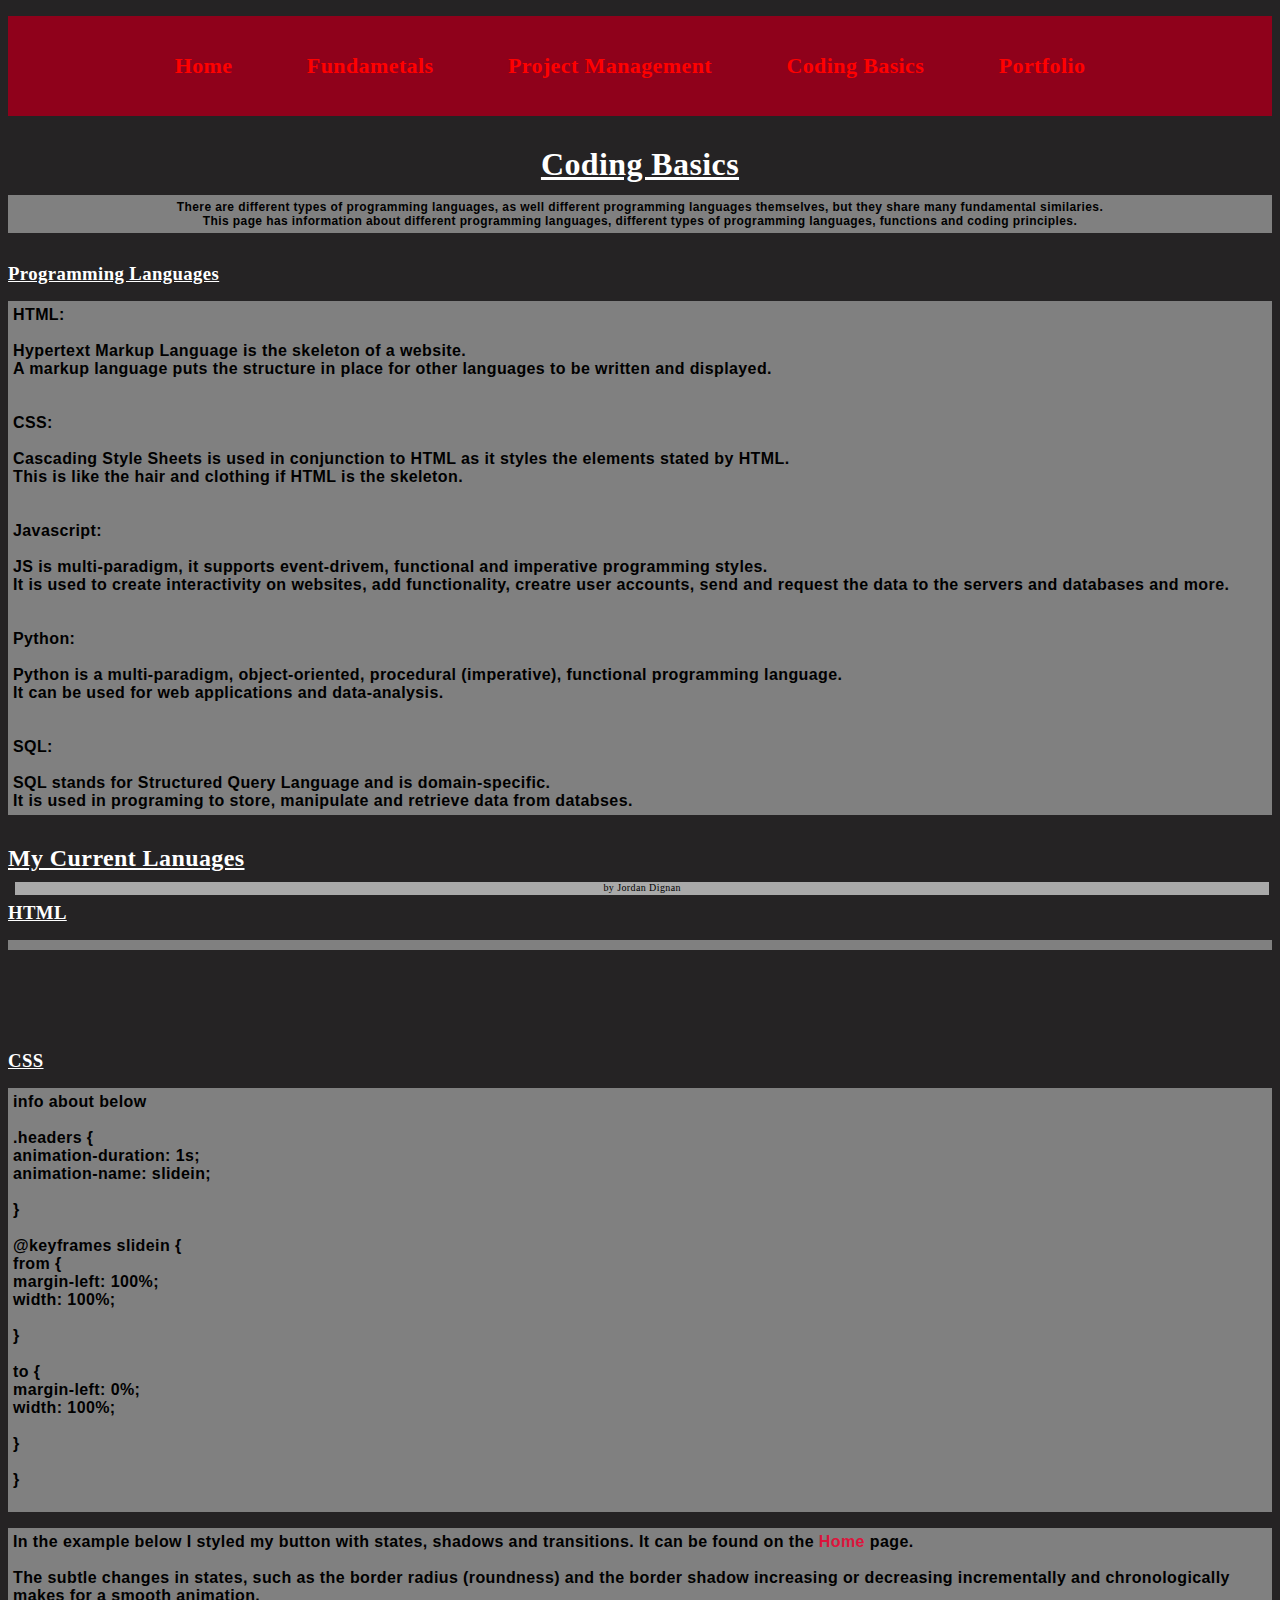
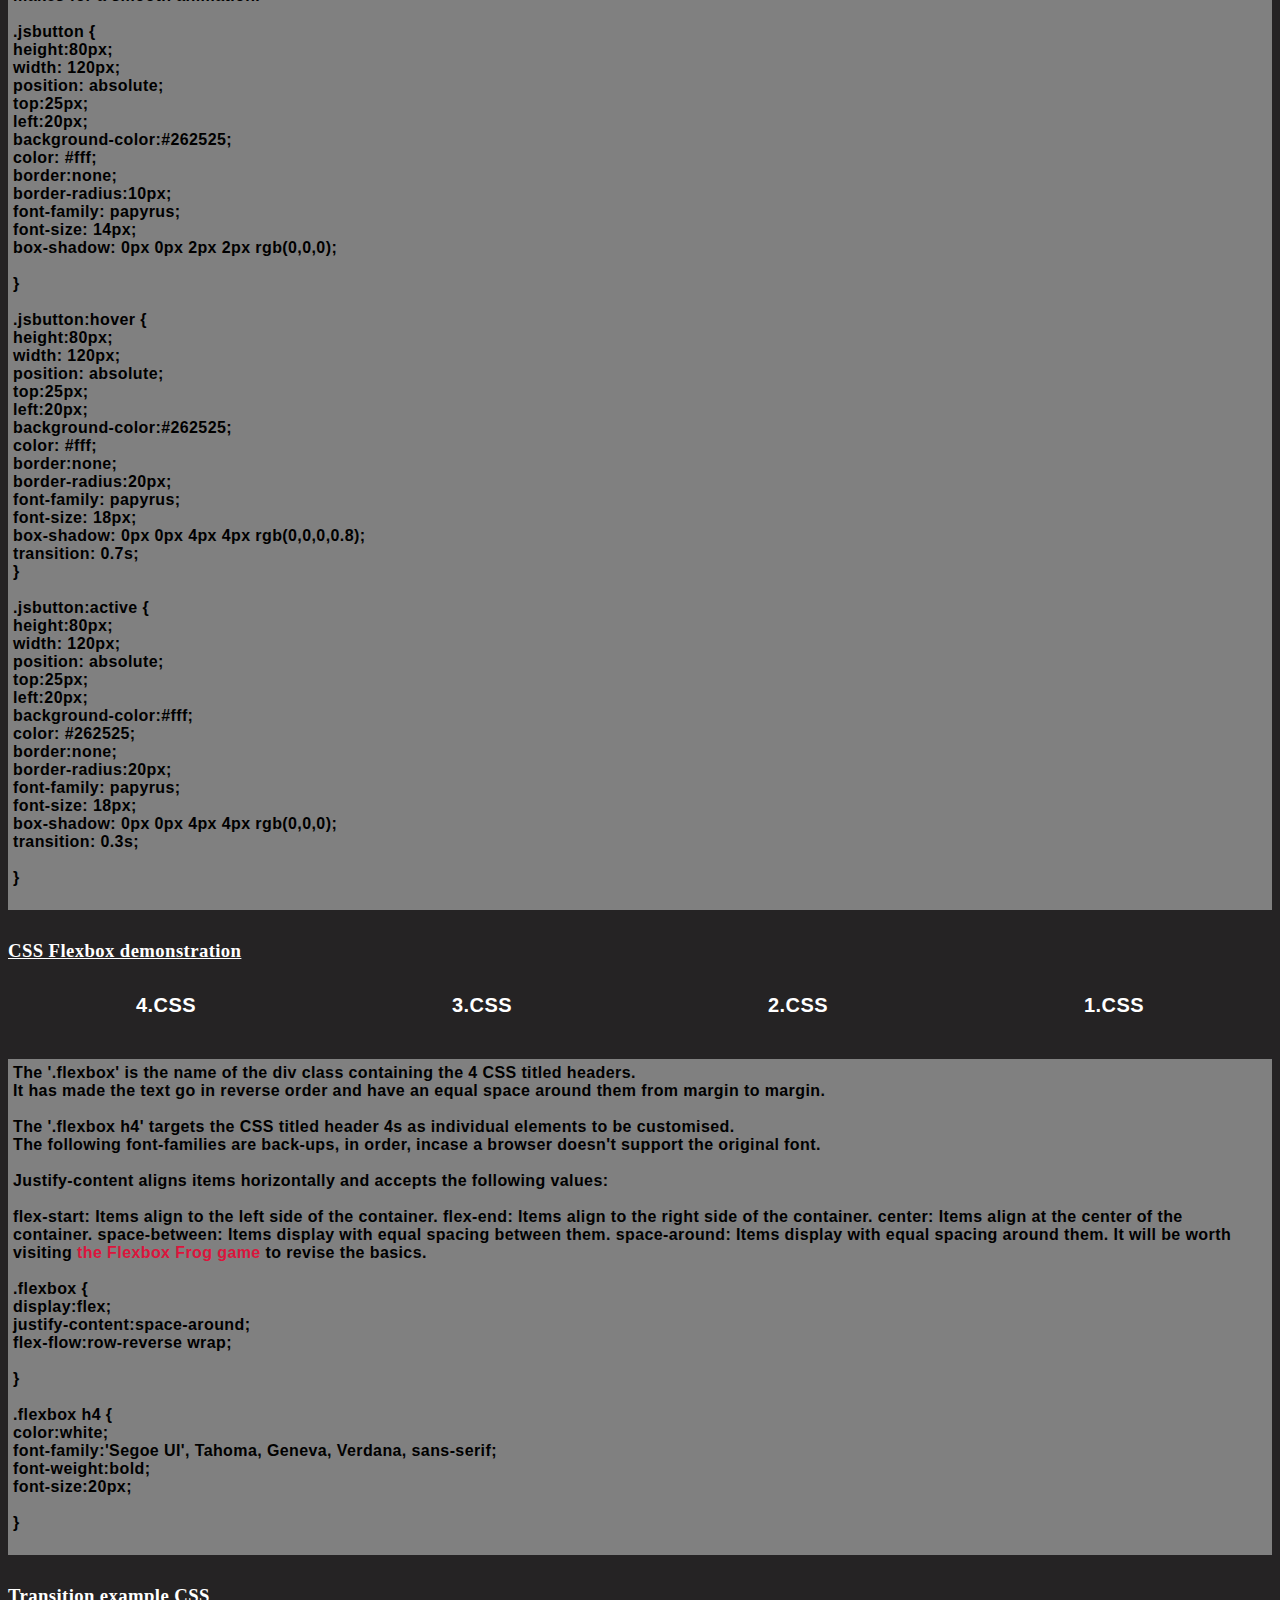
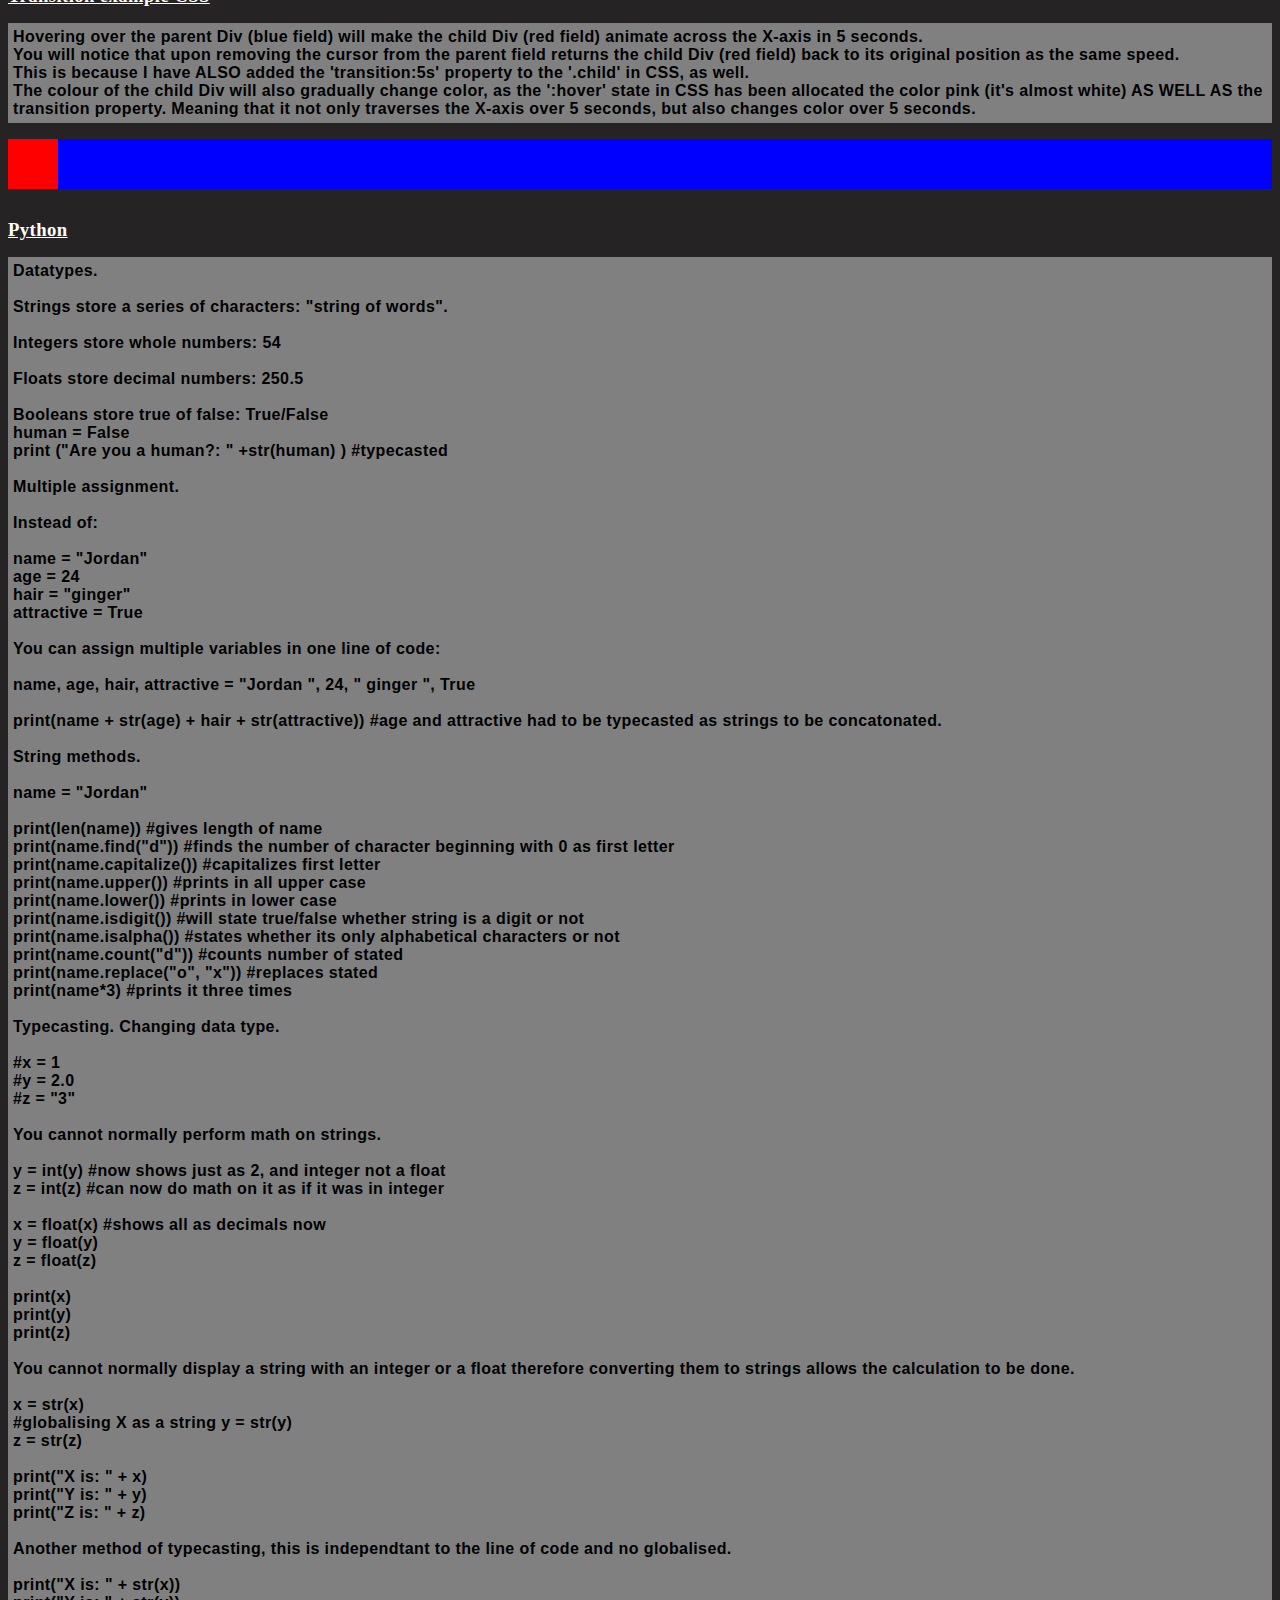
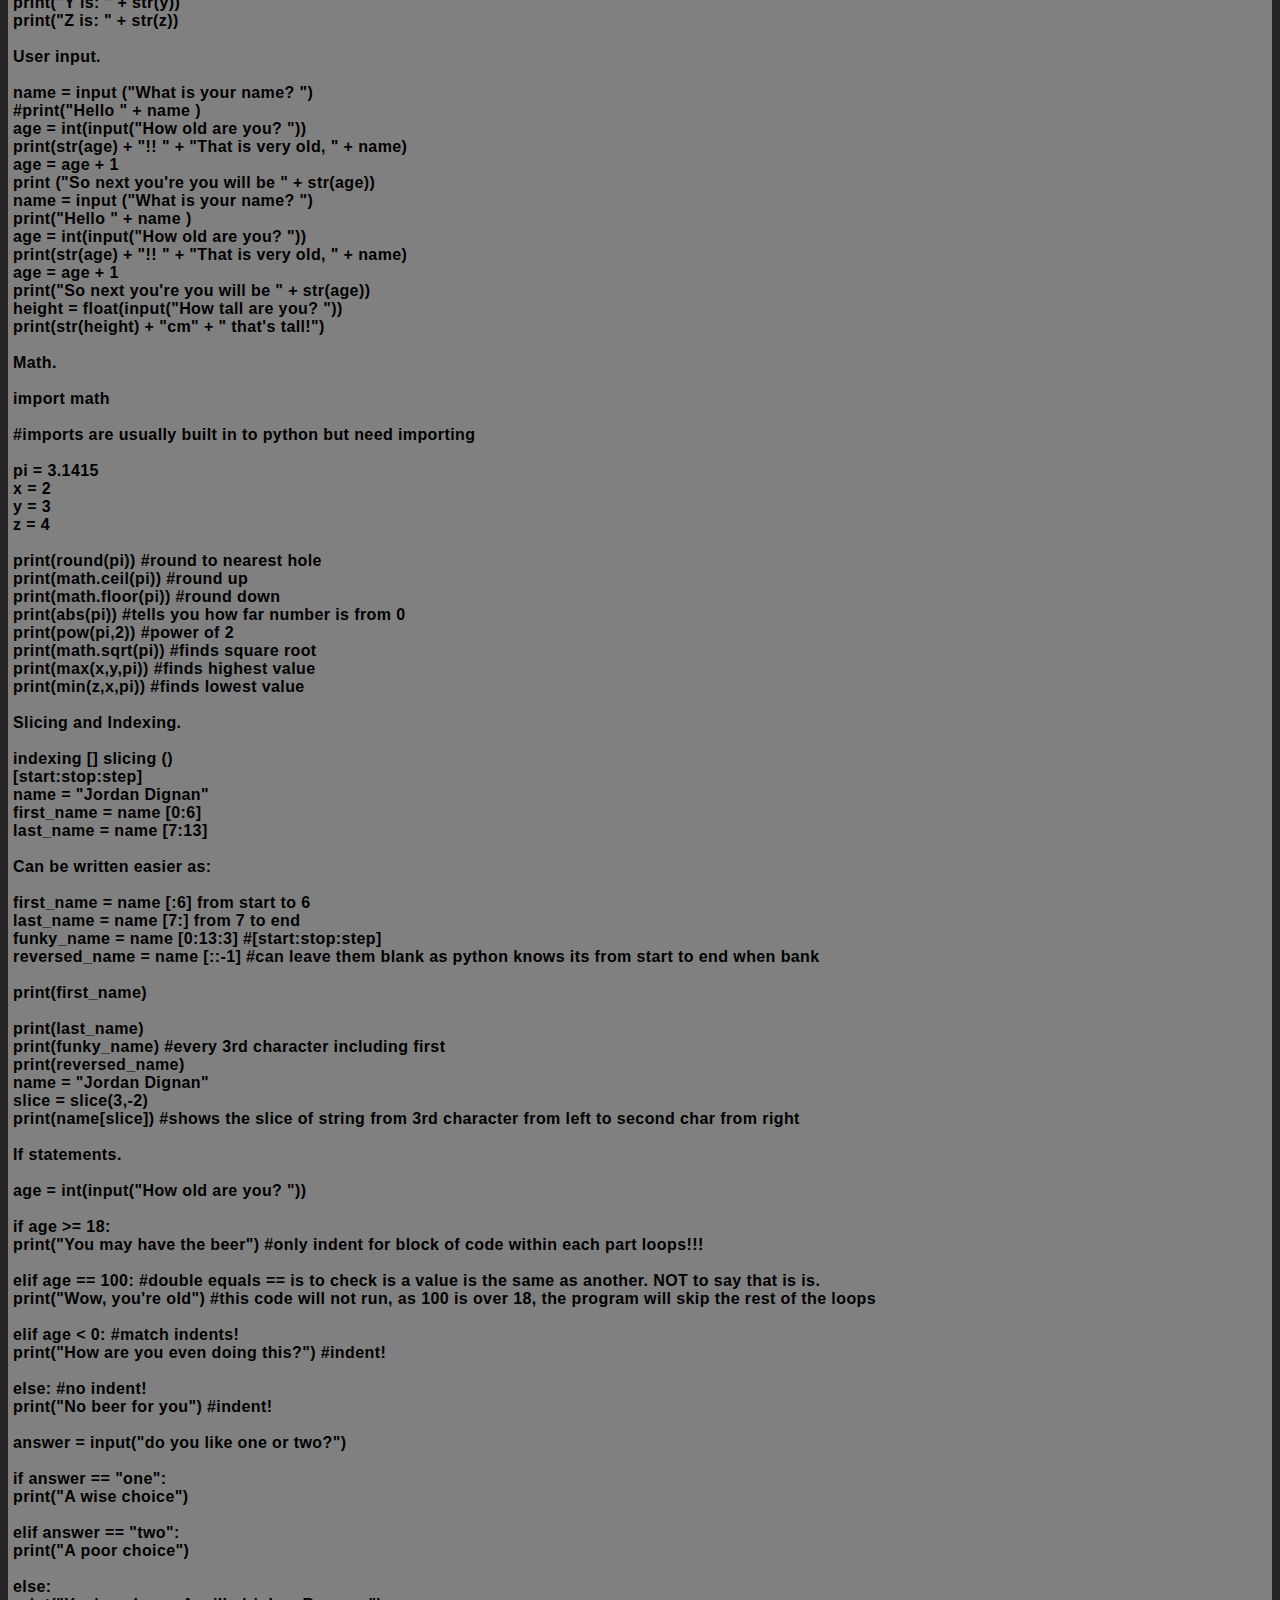
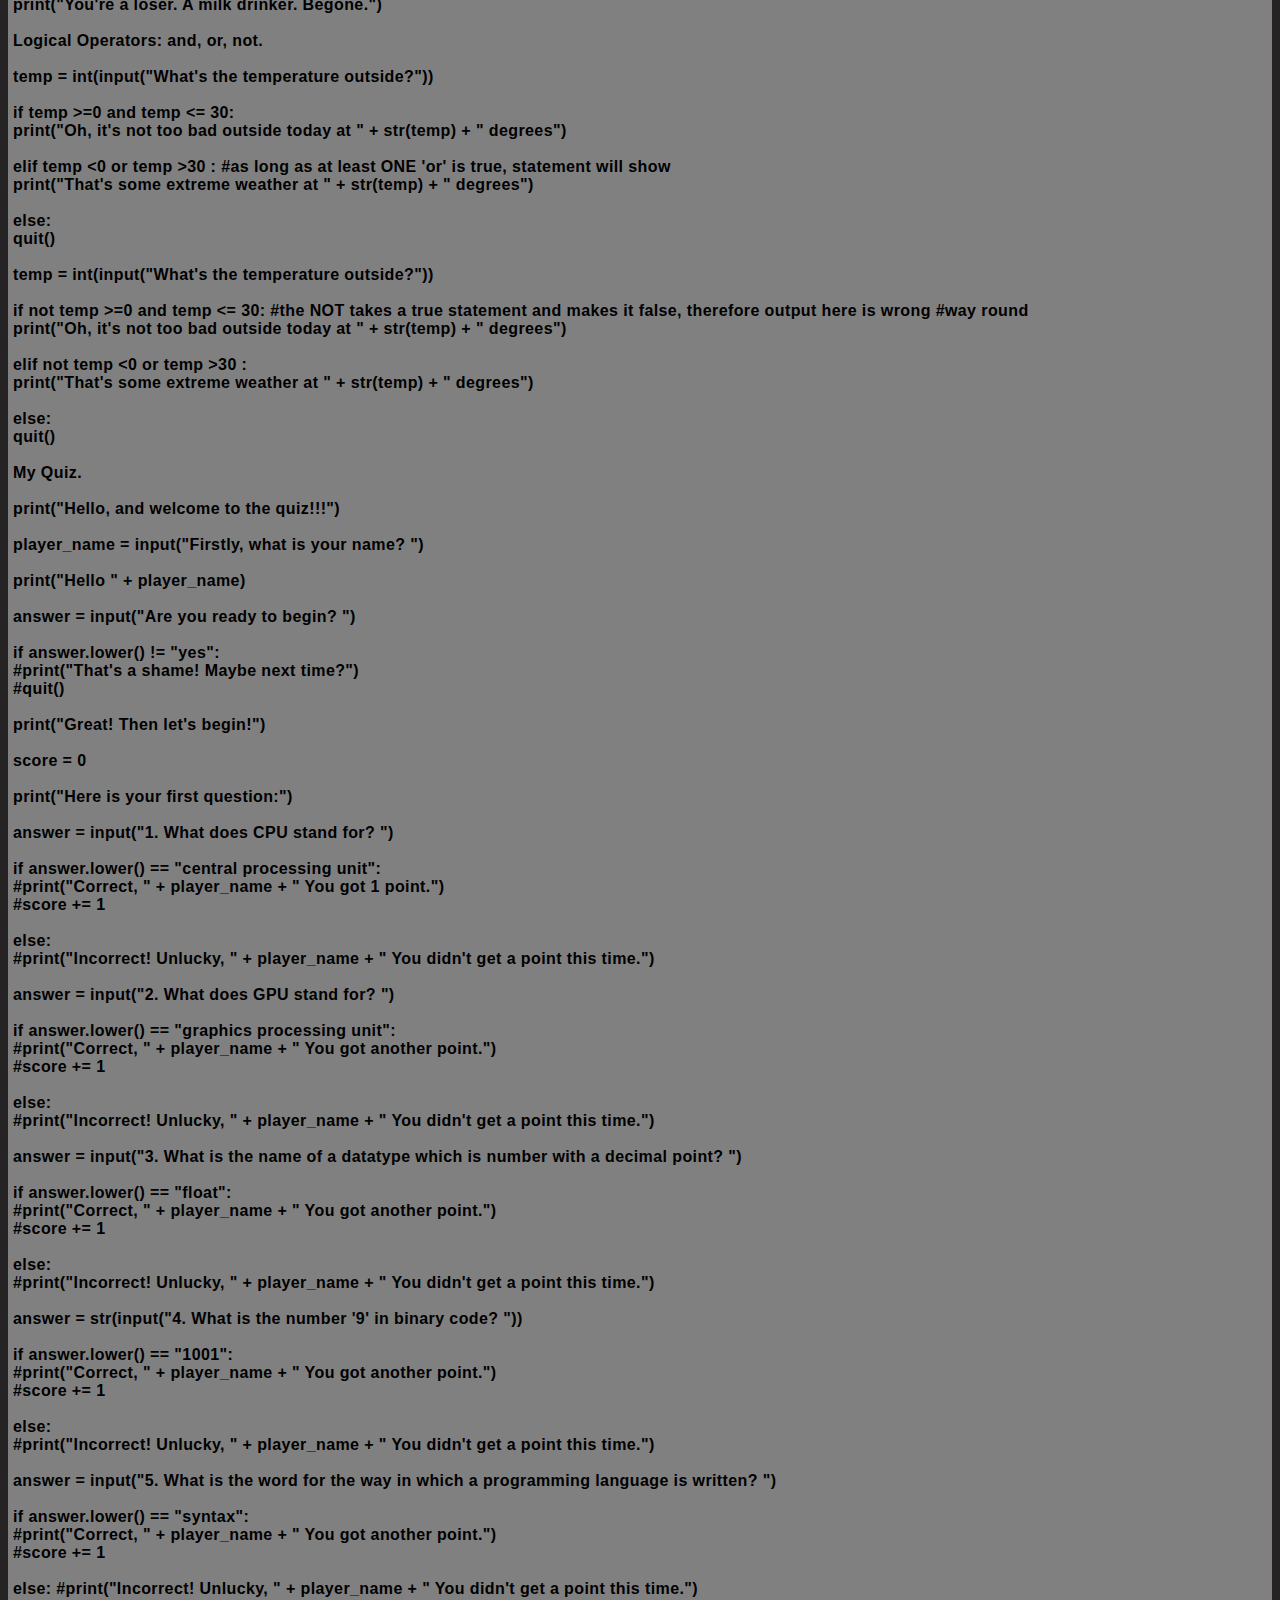
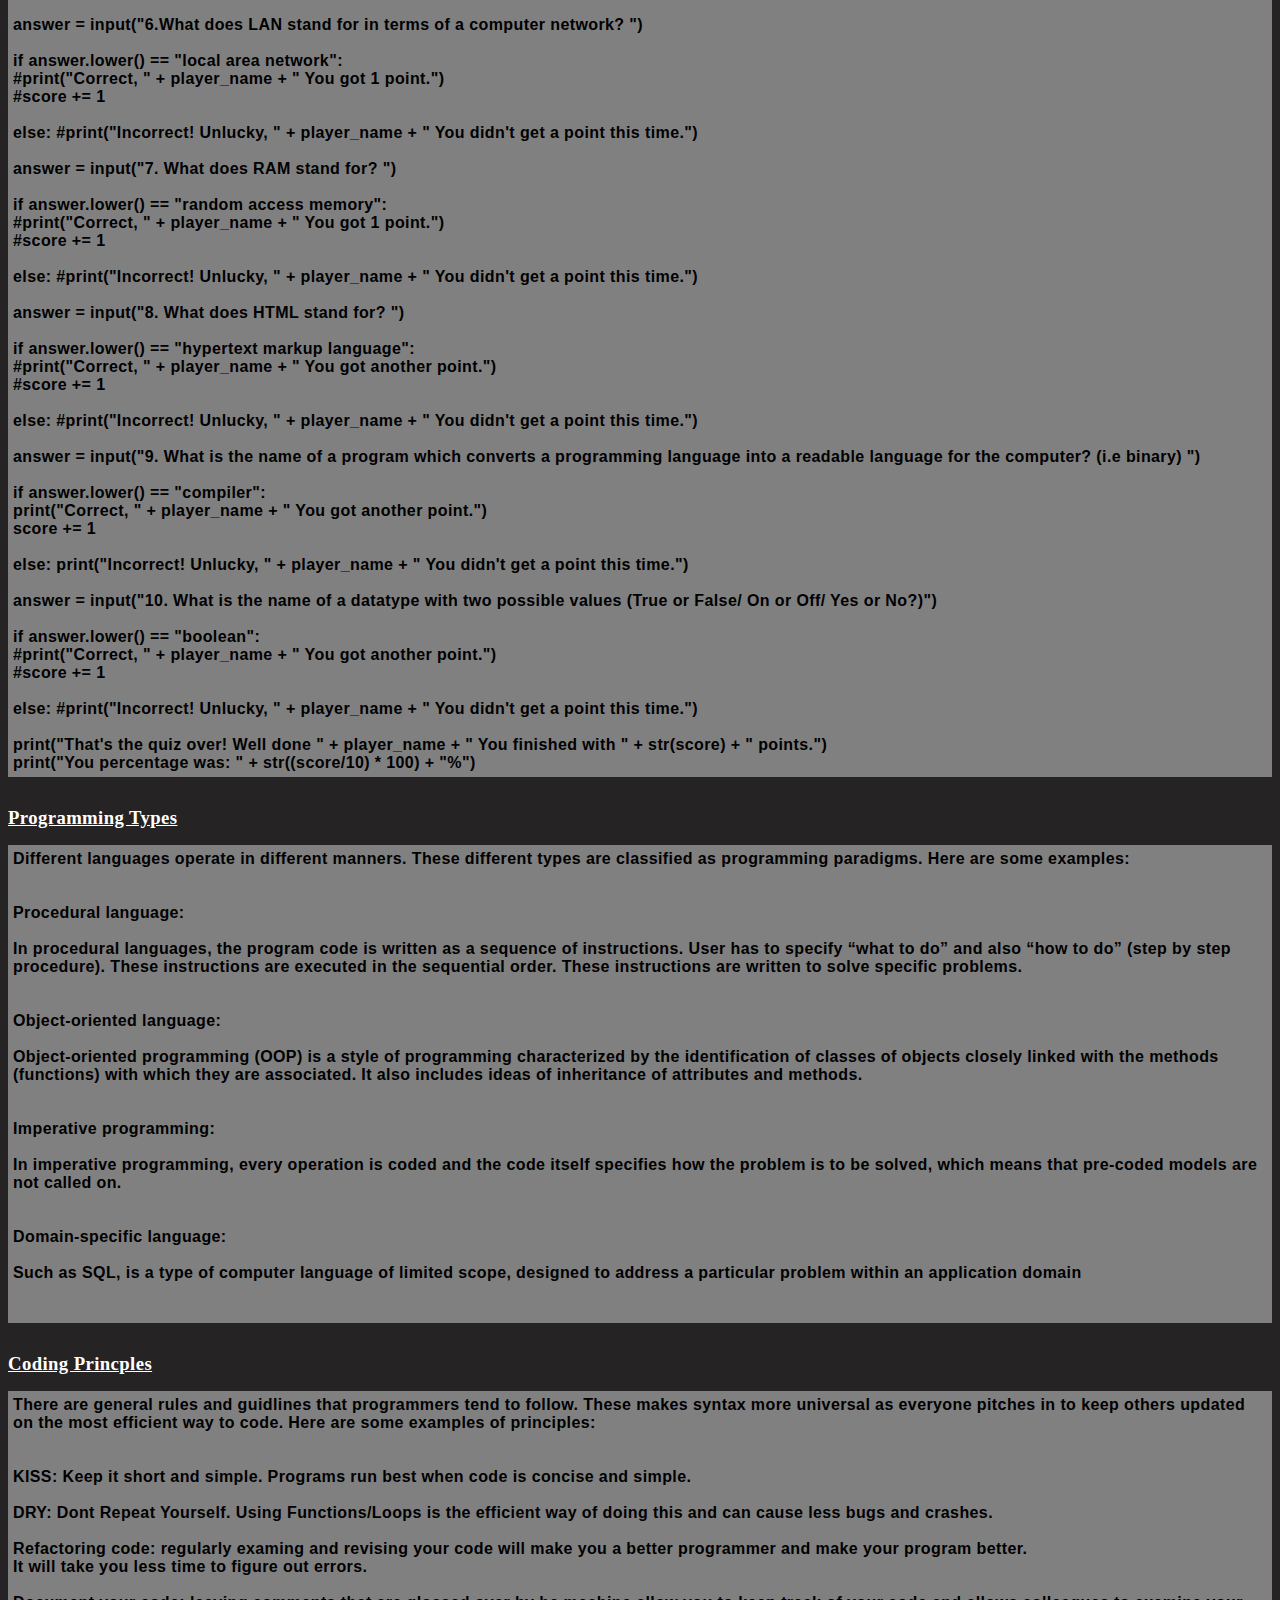
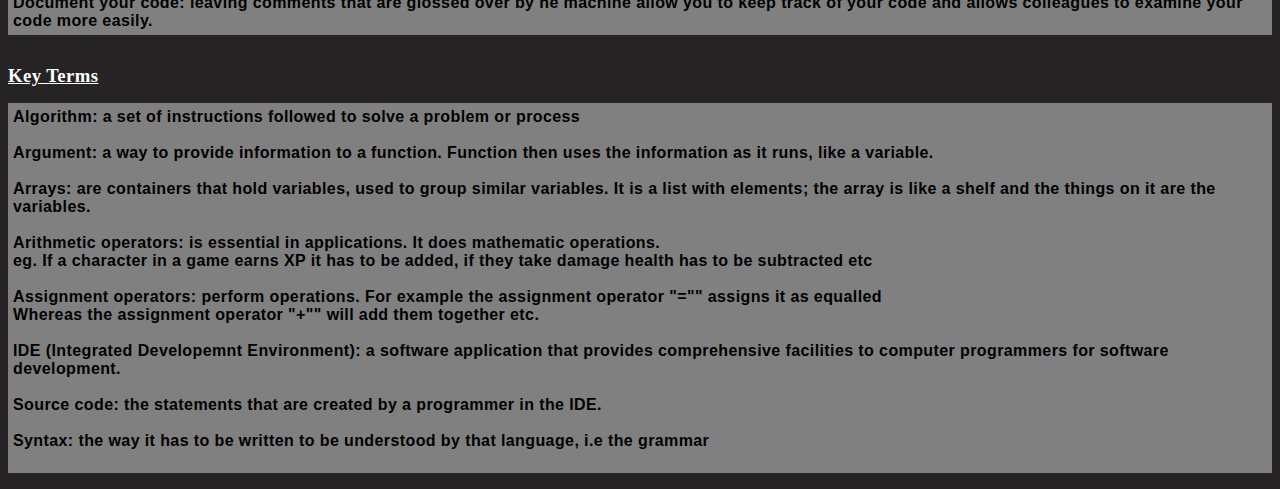
==== codingbasics.html @ 3061e55d "first commit as i only recently learned GitHub" ====
<!DOCTYPE html>

<html lang="en">


<head>
<meta charset="UTF-8">
<link rel="stylesheet" href="style.css">
<Title> Jordan's Page </Title>


</head>

<body>

<nav>   <!-- allows browser to identify that its a nav bar-->
    <ul class="navul">
        <li><a href="index.html">Home</a></li>
        <li><a href="fundamentals.html">Fundametals</a></li> <!-- binary, network tops. and machine parts etc-->
        <li><a href="projectmgmt.html">Project Management</a></li>  <!--Lifecycles, mehtodology, VSM etc-->
        <li><a href="codingbasics.html">Coding Basics</a></li> <!-- coding principles (WET, KISS), code types, data types etc-->
        <li><a href="portfolio.html">Portfolio</a></li> <!-- words and defs-->
    </ul>
</nav>


<h1 class="headers">Coding Basics</h1>

<p class="briefp"> 
    There are different types of programming languages, as well 
    different programming languages themselves, but they share many fundamental similaries. <br/>
    This page has information about different programming languages, different types of 
    programming languages, functions and coding principles.

</p>

<h3> Programming Languages </h3>

<p class="langp"> 
    
    HTML: <br/><br/>

    Hypertext Markup Language is the skeleton of a website. <br/>
    A markup language puts the structure in place for other languages to be written and displayed.

    <br/><br/><br/>

    CSS: <br/><br/>
    Cascading Style Sheets is used in conjunction to HTML as it styles the elements stated by HTML.<br/>
    This is like the hair and clothing if HTML is the skeleton.

    <br/><br/><br/>

    Javascript: <br/><br/>
    JS is multi-paradigm, it supports event-drivem, functional and imperative programming styles. <br/>
    It is used to create interactivity on websites, add functionality, creatre user accounts,
    send and request the data to the servers and databases and more.

    <br/><br/><br/>



    Python: <br/><br/>
    Python is a multi-paradigm, object-oriented, procedural (imperative), functional programming language.<br/>

    It can be used for web applications and data-analysis. 



<br/><br/><br/>

    SQL: <br/><br/>

    SQL stands for Structured Query Language and is domain-specific. <br/>
    It is used in programing to store, manipulate and retrieve data from databses.


</p>

<h2>My Current Lanuages </h2>

<h3>HTML</h3>

<p class="mylanguagesp">


</p>

<br/><br/><br/>

<h3>CSS</h3>

<p class="mylanguagesp"> 


    info about below 
    <br/><br/>

    .headers { <br/>
        animation-duration: 1s; <br/>
          animation-name: slidein; <br/><br/>
        
    
    }<br/><br/>
    
    @keyframes slidein { <br/>
      from { <br/>
        margin-left: 100%; <br/>
        width: 100%; <br/><br/>
      } <br/><br/>
    
      to { <br/>
        margin-left: 0%; <br/>
        width: 100%; <br/><br/>
      
      }<br/><br/>
    
    }<br/><br/> </p>

    <p class="mylanguagesp">
    
    In the example below I styled my button with states, shadows and transitions. It can be found on the 
     <a class="froglink" href="index.html">Home</a> page.    <br/><br/>
     The subtle changes in states, such as the border radius (roundness) and 
     the border shadow increasing or decreasing incrementally and chronologically makes for a smooth animation. 
    <br/><br/>



    .jsbutton {  <br/>
        height:80px;<br/>
        width: 120px;<br/>
        position: absolute;<br/>
        top:25px;<br/>
        left:20px;<br/>
        background-color:#262525;<br/>
        color: #fff;<br/>
        border:none;<br/>
        border-radius:10px;<br/>
        font-family: papyrus;<br/>
        font-size: 14px;<br/>
        box-shadow: 0px 0px 2px 2px rgb(0,0,0);<br/><br/>
    
    
    
    }<br/><br/>
    
    .jsbutton:hover {<br/>
        height:80px;<br/>
        width: 120px;<br/>
        position: absolute;<br/>
        top:25px;<br/>
        left:20px;<br/>
        background-color:#262525;<br/>
        color: #fff;<br/>
        border:none;<br/>
        border-radius:20px;<br/>
        font-family: papyrus;<br/>
        font-size: 18px;<br/>
        box-shadow: 0px 0px 4px 4px rgb(0,0,0,0.8);<br/>
        transition: 0.7s;<br/>
    
    
    
    }<br/><br/>
    
    .jsbutton:active {<br/>
        height:80px;<br/>
        width: 120px;<br/>
        position: absolute;<br/>
        top:25px;<br/>
        left:20px;<br/>
        background-color:#fff;<br/>
        color: #262525;<br/>
        border:none;<br/>
        border-radius:20px;<br/>
        font-family: papyrus;<br/>
        font-size: 18px;<br/>
        box-shadow: 0px 0px 4px 4px rgb(0,0,0);<br/>
        transition: 0.3s;<br/><br/>
    
    
    
    }<br/><br/>
    
    

</p>

<h3> CSS Flexbox demonstration</h3>

<div class="flexbox">

      <h4> 1.CSS </h4>  
      <h4> 2.CSS </h4> 
      <h4> 3.CSS </h4> 
      <h4> 4.CSS </h4> 
      

</div>

<p class="mylanguagesp">


    The '.flexbox' is the name of the div class containing the 4 CSS titled headers. <br/>
    It has made the text go in reverse order and have an equal space around them from margin to margin.  <br/><br/>

    The '.flexbox h4' targets the CSS titled header 4s as individual elements to be customised. <br/>
    The following font-families are back-ups, in order, incase a browser doesn't support the original font.

    <br/><br/>

    Justify-content aligns items horizontally and accepts the following values:<br/><br/>
    flex-start: Items align to the left side of the container. 
    flex-end: Items align to the right side of the container. 
    center: Items align at the center of the container. 
    space-between: Items display with equal spacing between them. 
    space-around: Items display with equal spacing around them.



    It will be worth visiting <a class="froglink" href=""https://flexboxfroggy.com/> the Flexbox Frog game </a>to revise the basics.<br/><br/>
    
    .flexbox { <br/>
        display:flex; <br/>
        justify-content:space-around; <br/>
        flex-flow:row-reverse wrap; <br/><br/>
        
        
    
    
    
    
    }<br/><br/>
    
    .flexbox h4 {<br/>
        color:white;<br/>
        font-family:'Segoe UI', Tahoma, Geneva, Verdana, sans-serif;<br/>
        font-weight:bold;<br/>
        font-size:20px;<br/><br/>
    
    
    
    
    }<br/><br/>


   

</p>

<h3> Transition example CSS </h3>

<p class="mylanguagesp"> 

    Hovering over the parent Div (blue field) will make the child Div (red field) 
    animate across the X-axis in 5 seconds. <br/>

    You will notice that upon removing the cursor from the parent field returns the 
    child Div (red field) back to its original position as the same speed. <br/>

    This is because I have ALSO added the 'transition:5s' property to the '.child' in CSS, as well. <br/>

    The colour of the child Div will also gradually change color, as the ':hover' state in CSS 
    has been allocated the color pink (it's almost white) AS WELL AS the transition property. Meaning that 
    it not only traverses the X-axis over 5 seconds, but also changes color over 5 seconds.
    </p>


<div class="parent">

    <div class="child"> </div>


</div>




<h3>Python</h3>

<p class="mylanguagesp">

    



Datatypes. <br/><br/>

Strings store a series of characters: "string of words". <br/><br/>

Integers store whole numbers: 54 <br/><br/>

Floats store decimal numbers: 250.5 <br/><br/>

Booleans store true of false: True/False <br/>
human = False <br/>
print ("Are you a human?: " +str(human) ) #typecasted <br/><br/>

Multiple assignment.  <br/><br/>

Instead of: <br/><br/>

name = "Jordan" <br/>
age = 24 <br/>
hair = "ginger" <br/>
attractive = True <br/><br/>

You can assign multiple variables in one line of code: <br/><br/>

name, age, hair, attractive = "Jordan ", 24, " ginger ", True <br/><br/>

print(name + str(age) + hair + str(attractive))  #age and attractive had to be typecasted as strings to be concatonated. <br/><br/>

String methods. <br/><br/>

name = "Jordan" <br/><br/>

print(len(name)) #gives length of name <br/>
print(name.find("d")) #finds the number of character beginning with 0 as first letter <br/>
print(name.capitalize()) #capitalizes first letter <br/>
print(name.upper()) #prints in all upper case <br/>
print(name.lower()) #prints in lower case <br/>
print(name.isdigit()) #will state true/false whether string is a digit or not <br/>
print(name.isalpha()) #states whether its only alphabetical characters or not <br/>
print(name.count("d")) #counts number of stated <br/>
print(name.replace("o", "x")) #replaces stated <br/>
print(name*3) #prints it three times <br/><br/>

Typecasting. Changing data type.  <br/><br/>

#x = 1 <br/>
#y = 2.0 <br/>
#z = "3" <br/><br/>

You cannot normally perform math on strings. <br/><br/>

y = int(y) #now shows just as 2, and integer not a float  <br/>
z = int(z) #can now do math on it as if it was in integer <br/><br/>
 
x = float(x) #shows all as decimals now <br/>
y = float(y)<br/>
z = float(z) <br/><br/>

print(x) <br/>
print(y) <br/>
print(z) <br/><br/>
 
You cannot normally display a string with an integer or a float
therefore converting them to strings allows the calculation to be done.  <br/><br/>

x = str(x) <br/>    #globalising X as a string
y = str(y)<br/>
z = str(z) <br/><br/>

print("X is: " + x) <br/>
print("Y is: " + y) <br/>
print("Z is: " + z) <br/><br/>

Another method of typecasting, this is independtant to the line of code and no globalised. <br/><br/>

print("X is: " + str(x)) <br/>
print("Y is: " + str(y)) <br/>
print("Z is: " + str(z)) <br/><br/>

User input. <br/><br/>

name = input ("What is your name? ") <br/>
#print("Hello " + name ) <br/>

age = int(input("How old are you? ")) <br/>

print(str(age) + "!!  " + "That is very old,  " + name) <br/>

age = age + 1 <br/>

print ("So next you're you will be " + str(age)) <br/>


name = input ("What is your name? ") <br/>
print("Hello " + name ) <br/>

age = int(input("How old are you? ")) <br/>

print(str(age) + "!!  " + "That is very old,  " + name) <br/>

age = age + 1 <br/>

print("So next you're you will be " + str(age)) <br/>

height = float(input("How tall are you? ")) <br/>

print(str(height) + "cm" + " that's tall!") <br/><br/>


Math. <br/><br/>

import math <br/><br/> #imports are usually built in to python but need importing  <br/><br/>

pi = 3.1415 <br/>
x = 2<br/>
y = 3<br/>
z = 4<br/><br/>



print(round(pi)) #round to nearest hole <br/>
print(math.ceil(pi)) #round up <br/>
print(math.floor(pi)) #round down <br/>
print(abs(pi)) #tells you how far number is from 0 <br/>
print(pow(pi,2)) #power of 2 <br/>
print(math.sqrt(pi)) #finds square root <br/>
print(max(x,y,pi)) #finds highest value <br/>
print(min(z,x,pi)) #finds lowest value <br/><br/>

Slicing and Indexing.  <br/><br/>

indexing [] slicing () <br/>
[start:stop:step] <br/>
 
name = "Jordan Dignan" <br/>

first_name = name [0:6] <br/>
last_name = name [7:13] <br/> <br/>

Can be written easier as: <br/><br/>

first_name = name [:6] from start to 6<br/>
last_name = name [7:] from 7 to end<br/>

funky_name = name [0:13:3] #[start:stop:step]<br/>

reversed_name = name [::-1] #can leave them blank as python knows its from start to end when bank <br/><br/>



print(first_name) <br/><br/>
print(last_name) <br/>
print(funky_name) #every 3rd character including first <br/>
print(reversed_name) <br/>

name = "Jordan Dignan" <br/>

slice = slice(3,-2) <br/>

print(name[slice]) #shows the slice of string from 3rd character from left to second char from right <br/><br/>

If statements. <br/><br/>

age = int(input("How old are you? ")) <br/><br/>

if age >= 18:<br/>
    print("You may have the beer") #only indent for block of code within each part loops!!!<br/><br/>

elif age == 100:    #double equals == is to check is a value is the same as another. NOT to say that is is.<br/>
    print("Wow, you're old") #this code will not run, as 100 is over 18, the program will skip the rest of the loops<br/><br/>

elif age < 0: #match indents! <br/>
    print("How are you even doing this?") #indent! <br/><br/>

else: #no indent!<br/>
    print("No beer for you") #indent!<br/><br/>


answer = input("do you like one or two?")<br/><br/>

if answer == "one":<br/>
    print("A wise choice")<br/><br/>

elif answer == "two":<br/>
    print("A poor choice")<br/><br/>

else:<br/>
    print("You're a loser. A milk drinker. Begone.")<br/><br/>

Logical Operators: and, or, not. <br/><br/>

temp = int(input("What's the temperature outside?")) <br/><br/>

if temp >=0 and temp <= 30:<br/>
    print("Oh, it's not too bad outside today at " + str(temp) + " degrees") <br/><br/>

elif temp <0 or temp >30 :     #as long as at least ONE 'or' is true, statement will show <br/>
    print("That's some extreme weather at " + str(temp) + " degrees") <br/><br/>
else:<br/>
     quit() <br/><br/>

temp = int(input("What's the temperature outside?")) <br/><br/>

if not temp >=0 and temp <= 30: #the NOT takes a true statement and makes it false, therefore output here is wrong
                                    #way round <br/>
    print("Oh, it's not too bad outside today at " + str(temp) + " degrees") <br/><br/>

elif not temp <0 or temp >30 : <br/>
    print("That's some extreme weather at " + str(temp) + " degrees") <br/><br/>

else: <br/>
    quit()<br/><br/>



My Quiz. <br/><br/>


print("Hello, and welcome to the quiz!!!") <br/><br/>

player_name = input("Firstly, what is your name?  ")<br/><br/>

print("Hello " + player_name)<br/><br/>

answer = input("Are you ready to begin? ")<br/><br/>

if answer.lower() != "yes":<br/>
    #print("That's a shame! Maybe next time?")<br/>
    #quit()<br/><br/>

print("Great! Then let's begin!")<br/><br/>

score = 0<br/><br/>

print("Here is your first question:")<br/><br/>


answer = input("1. What does CPU stand for? ")<br/><br/>

if answer.lower() == "central processing unit":<br/>
    #print("Correct, " + player_name + " You got 1 point.")<br/>
    #score += 1<br/><br/>

else:<br/>
    #print("Incorrect! Unlucky, " + player_name + " You didn't get a point this  time.")<br/><br/>


answer = input("2. What does GPU stand for? ")<br/><br/>

if answer.lower() == "graphics processing unit":<br/>
    #print("Correct, " + player_name + " You got another point.")<br/>
    #score += 1<br/><br/>
else:<br/>
    #print("Incorrect! Unlucky, " + player_name + " You didn't get a point this  time.")<br/><br/>


answer = input("3. What is the name of a datatype which is number with a decimal point? ")<br/><br/>
if answer.lower() == "float":<br/>
    #print("Correct, " + player_name + " You got another point.")<br/>
    #score += 1<br/><br/>
else:<br/>
    #print("Incorrect! Unlucky, " + player_name + " You didn't get a point this  time.")<br/><br/>


answer = str(input("4. What is the number '9' in binary code? "))<br/><br/>
if answer.lower() == "1001":<br/>
    #print("Correct, " + player_name + " You got another point.")<br/>
    #score += 1<br/><br/>
else:<br/>
    #print("Incorrect! Unlucky, " + player_name + " You didn't get a point this  time.")<br/><br/>


answer = input("5. What is the word for the way in which a programming language is written? ")<br/><br/>
if answer.lower() == "syntax":<br/>
    #print("Correct, " + player_name + " You got another point.")<br/>
    #score += 1 <br/><br/>
else:
    #print("Incorrect! Unlucky, " + player_name + " You didn't get a point this  time.") <br/><br/>


answer = input("6.What does LAN stand for in terms of a computer network? ") <br/><br/>
if answer.lower() == "local area network":<br/>
    #print("Correct, " + player_name + " You got 1 point.")<br/>
    #score += 1<br/><br/>
else:
    #print("Incorrect! Unlucky, " + player_name + " You didn't get a point this  time.")<br/><br/>

answer = input("7. What does RAM stand for? ")<br/><br/>
if answer.lower() == "random access memory":<br/>
    #print("Correct, " + player_name + " You got 1 point.")<br/>
    #score += 1<br/><br/>
else:
    #print("Incorrect! Unlucky, " + player_name + " You didn't get a point this  time.")<br/><br/>


answer = input("8. What does HTML stand for? ")<br/><br/>
if answer.lower() == "hypertext markup language":<br/>
    #print("Correct, " + player_name + " You got another point.")<br/>
    #score += 1<br/><br/>
else:
    #print("Incorrect! Unlucky, " + player_name + " You didn't get a point this  time.")<br/><br/>


answer = input("9. What is the name of a program which converts a programming language 
into a readable language for the computer? (i.e binary) ") <br/><br/>
if answer.lower() == "compiler":<br/>
    print("Correct, " + player_name + " You got another point.")<br/>
    score += 1 <br/><br/>
else:
    print("Incorrect! Unlucky, " + player_name + " You didn't get a point this  time.")<br/><br/>


answer = input("10. What is the name of a datatype with two possible values (True or False/ On or Off/ Yes or No?)")<br/><br/>
if answer.lower() == "boolean":<br/>
    #print("Correct, " + player_name + " You got another point.")<br/>
    #score += 1 <br/><br/>
else:
    #print("Incorrect! Unlucky, " + player_name + " You didn't get a point this  time.") <br/><br/>


print("That's the quiz over! Well done " + player_name + " You finished with " + str(score) + " points.")<br/>
print("You percentage was: " + str((score/10) * 100) + "%")

</p>

<h3> Programming Types </h3>

<p class="typesp"> 
    Different languages operate in different manners. These 
    different types are classified as programming paradigms. Here are some examples: <br/><br/><br/>

    Procedural language: <br/><br/>

    In procedural languages, the program code is written as a sequence of instructions. 
    User has to specify “what to do” and also “how to do” (step by step procedure). 
    These instructions are executed in the sequential order.
    These instructions are written to solve specific problems.
    

    <br/><br/><br/>

    Object-oriented language: <br/><br/>

    Object-oriented programming (OOP) is a style of programming characterized by the identification of 
    classes of objects closely linked with the methods (functions) with which they are associated. 
    It also includes ideas of inheritance of attributes and methods.

    <br/><br/><br/>

    Imperative programming: <br/><br/>

    In imperative programming, every operation is coded and the code itself specifies how the problem is to be solved, 
    which means that pre-coded models are not called on.

    <br/><br/><br/>

    Domain-specific language: <br/><br/>

    Such as SQL,  is a type of computer language of limited scope, 
    designed to address a particular problem within an application domain

    <br/><br/><br/>

</p>

<h3>Coding Princples</h3>

<p class="principlesp">
    There are general rules and guidlines that programmers tend to follow. These makes syntax more universal as everyone
    pitches in to keep others updated on the most efficient way to code. Here are some examples of principles:
<br/><br/><br/>

KISS: Keep it short and simple. Programs run best when code is concise and simple.

<br/><br/>

DRY: Dont Repeat Yourself. Using Functions/Loops is the efficient way of doing this and can cause less bugs and crashes.

<br/><br/>

Refactoring code: regularly examing and revising your code will make you a better programmer and make your program better. <br/>
It will take you less time to figure out errors.

<br/><br/>

Document your code: leaving comments that are glossed over by he machine allow you to keep track of your code and 
allows colleagues to examine your code more easily.


</p>

<h3>Key Terms</h3>

<p class="keytermsp">

Algorithm: a set of instructions followed to solve a problem or process <br/><br/>


Argument: a way to provide information to a function. Function then uses the information as it runs, 
like a variable. <br/><br/>



Arrays: are containers that hold variables, used to group similar variables. 
It is a list with elements; the array is like a shelf and the things on it are the variables. <br/><br/>



Arithmetic operators: is essential in applications. It does mathematic operations. <br/>
eg. If a character in a game earns XP it has to be added, if they take damage health has to be subtracted etc 
<br/><br/>



Assignment operators: perform operations. For example the assignment operator "="" assigns it as equalled <br/>
Whereas the assignment operator "+"" will add them together etc.
<br/><br/>


IDE (Integrated Developemnt Environment):  a software application that provides comprehensive 
facilities to computer programmers for software development. <br/><br/>

Source code: the statements that are created by a programmer in the IDE. <br/><br/>


Syntax: the way it has to be written to be understood by that language, i.e the grammar <br/><br/>

</p>


<div class="footer">by Jordan Dignan</div>


</body>

</html>
---- style.css ----
* {
	letter-spacing: 0.4px;
	

}

body {background-color: #252324;
	
}

nav {
	width:100;
	height: 100px;
	background-color:#8F011B;
	

}

.navul {
	text-align:center;
	margin-left: 0;
	
}

.navul li {
	list-style: none;
	display: inline;
	line-height: 100px;
}

.navul li a {
	text-decoration: none;
	font-size: 22px;
	font-family: papyrus;
	font-weight: bold;
	color: red;
	margin-left: 0;
	margin-right: 60px;
	text-align: center;
	padding: 5px;
	

}

.navul li a:hover {
	color:brown;
	text-decoration:none;
	text-shadow: black;
	

}





.navul li a:active   {
		  font-weight: bold;
		  text-decoration: overline;
		  color: black;
		  
}

h1 { 
	color:white;
	text-align:center;
	font-family:papyrus;
	text-decoration:underline;
	margin-top:30px;
	margin-bottom:5px;


}

h2 { 
	color:white;
	text-align:left;
	font-family:papyrus;
	text-decoration:underline;
	margin-top:30px;
	margin-bottom:5px;


}

.homea  {
	font-weight:bold;
	text-decoration:none;
	color: crimson;
	
}

.homea:hover {	
	font-weight:bold;
	text-decoration: none;
	color: #fff;
	font-size: 18px;
	text-shadow: -1px 1px 5px black;
	



}

.homea:active {
	font-weight:bold;
	text-decoration: none;
	color: black;
	font-size: 18px;
	text-shadow: -1px 1px 5px #fff;




}



.introp {
	color:black;
	background-color: grey;
	text-align: left;
	padding: 5px;
	font-family: helvetica;
	font-weight: bold;
	font-size: 16px;
	
}





.componentsp {
	color:black;
	background-color: grey;
	text-align: left;
	padding: 5px;
	font-family: helvetica;
	font-weight: bold;
	font-size: 16px;
	


}

.briefp {
	color:black;
	background-color: grey;
	text-align: center;
	padding: 5px;
	font-family: helvetica;
	font-weight: bold;
	font-size: 12px;


}

.briefp2 {
	color:black;
	background-color: grey;
	text-align: left;
	padding: 5px;
	font-family: helvetica;
	font-weight: bold;
	font-size: 12px;


}

.datap {
	color:black;
	background-color: grey;
	text-align: left;
	padding: 5px;
	font-family: helvetica;
	font-weight: bold;
	font-size: 16px;


}



.storagetable {
	background-color: #dfd3c3;
	border-color:black;
	border-width: 1px;
	font-weight: bold;
	padding: 2px;


}

td {
	border: 1px solid black;
}

.internetp {
	color:black;
	background-color: grey;
	text-align: left;
	padding: 5px;
	font-family: helvetica;
	font-weight: bold;
	font-size: 16px;


}


.topologiesp {
	color:black;
	background-color: grey;
	text-align: left;
	padding: 5px;
	font-family: helvetica;
	font-weight: bold;
	font-size: 16px;

}


.binaryp {
	color:black;
	background-color: grey;
	text-align: left;
	padding: 5px;
	font-family: helvetica;
	font-weight: bold;
	font-size: 16px;



}


.booleanp {
	color:black;
	background-color: grey;
	text-align: left;
	padding: 5px;
	font-family: helvetica;
	font-weight: bold;
	font-size: 16px;



}

h3 { 
	color:white;
	text-align:left;
	font-family:papyrus;
	text-decoration:underline;
	margin-top:30px;
	margin-bottom:5px;



}

.bustop {
	width: 400px;
	height:300px;


}

.startop {
	width: 400px;
	height:300px;


}

.meshtop {
	width: 400px;
	height:300px;


}

.ringtop {
	width: 400px;
	height:300px;


}

.binaryimg {
	width: 800px;
	height:300px;


}

.gatesimg {
	width: 800px;
	height:500px;


}

.lifecyclesp {
	color:black;
	background-color: grey;
	text-align: left;
	padding: 5px;
	font-family: helvetica;
	font-weight: bold;
	font-size: 16px;



}


.methodologiesp {
	color:black;
	background-color: grey;
	text-align: left;
	padding: 5px;
	font-family: helvetica;
	font-weight: bold;
	font-size: 16px;


	
}

.typesp {
	color:black;
	background-color: grey;
	text-align: left;
	padding: 5px;
	font-family: helvetica;
	font-weight: bold;
	font-size: 16px;


	
}

.langp {
	color:black;
	background-color: grey;
	text-align: left;
	padding: 5px;
	font-family: helvetica;
	font-weight: bold;
	font-size: 16px;


	
}

.keytermsp {
	color:black;
	background-color: grey;
	text-align: left;
	padding: 5px;
	font-family: helvetica;
	font-weight: bold;
	font-size: 16px;


	
}

.jsbutton {
	height:80px;
	width: 120px;
	position: absolute;
    top:25px;
	left:20px;
	background-color:#262525;
    color: #fff;
    border:none;
    border-radius:10px;
	font-family: papyrus;
	font-size: 14px;
    box-shadow: 0px 0px 2px 2px rgb(0,0,0);
	transition: 0.5s;



}

.jsbutton:hover {
	height:80px;
	width: 120px;
	position: absolute;
    top:25px;
	left:20px;
	background-color:#262525;
    color: #fff;
    border:none;
    border-radius:20px;
	font-family: papyrus;
	font-size: 18px;
    box-shadow: 0px 0px 4px 4px rgb(0,0,0,0.8);
	



}

.jsbutton:active {
	height:80px;
	width: 120px;
	position: absolute;
    top:25px;
	left:20px;
	background-color:#fff;
    color: #262525;
    border:none;
    border-radius:20px;
	font-family: papyrus;
	font-size: 18px;
    box-shadow: 0px 0px 4px 4px rgb(0,0,0);
	transition: 0.3s;



}

.journalp {
	color:black;
	background-color: grey;
	text-align: left;
	padding: 5px;
	font-family: helvetica;
	font-weight: bold;
	font-size: 16px;




}

.aboutmep {
	color:black;
	background-color: grey;
	text-align: left;
	padding: 5px;
	font-family: helvetica;
	font-weight: bold;
	font-size: 16px;



}

.topthreep {
	color:black;
	background-color: grey;
	text-align: left;
	padding: 5px;
	font-family: helvetica;
	font-weight: bold;
	font-size: 16px;



}

.topthreediv {
	color:black;
	background-color: grey;
	text-align: left;
	padding: 5px;
	font-family: helvetica;
	font-weight: bold;
	font-size: 16px;




}

.hobbiesp {
	color:black;
	background-color: grey;
	text-align: left;
	padding: 5px;
	font-family: helvetica;
	font-weight: bold;
	font-size: 16px;




}


.developp {
	color:black;
	background-color: grey;
	text-align: left;
	padding: 5px;
	font-family: helvetica;
	font-weight: bold;
	font-size: 16px;


}

.skillsp {
	color:black;
	background-color: grey;
	text-align: left;
	padding: 5px;
	font-family: helvetica;
	font-weight: bold;
	font-size: 16px;



}
	

.placesp {
	color:black;
	background-color: grey;
	text-align: left;
	padding: 5px;
	font-family: helvetica;
	font-weight: bold;
	font-size: 16px;


}


.indiaimg {
	position:relative;
	margin-left:10%;
	border-radius: 50%;




}

.headers {
	animation-duration: 1s;
  	animation-name: slidein;
	

}

@keyframes slidein {
  from {
    margin-left: 100%;
    width: 100%;
  }

  to {
    margin-left: 0%;
    width: 100%;
  
  }

}

.japanimg {
	position:relative;
	margin-left:10%;
	width: 300px;
	height:200px;
	border-radius: 50%;




}

.irelandimg {
	position:relative;
	margin-left:10%;
	width: 300px;
	height:200px;
	border-radius: 50%;




}


.footer {
	position: fixed;  
	left: 15px;  
	bottom: 5px;  
	right: 5px;   
	width: 98%;  
	height:13px;
	background-color: darkgray;  
	color: black;  
	text-align: center; 
	font-size:10px; 
}  


.principlesp {
	color:black;
	background-color: grey;
	text-align: left;
	padding: 5px;
	font-family: helvetica;
	font-weight: bold;
	font-size: 16px;

}


.mylanguagesp {
	color:black;
	background-color: grey;
	text-align: left;
	padding: 5px;
	font-family: helvetica;
	font-weight: bold;
	font-size: 16px;


}

.flexbox {
	display:flex;
	justify-content:space-around;
	flex-flow:row-reverse wrap;
	
	




}

.flexbox h4 {
	color:white;
	font-family:'Segoe UI', Tahoma, Geneva, Verdana, sans-serif;
	font-weight:bold;
	font-size:20px;




}

.froglink {
	text-decoration:none;
	color:crimson;




}

.froglink:hover {
	text-decoration:none;
	font-style:italic;
	color:red;



	
}

.froglink:active {
	text-decoration:none;
	color:darkred;




	
}



.parent {
	height:50px;
	width: 100%;
	background-color: blue;
	


}


.child {
	height:50px;
	width: 50px;
	background-color: red;
	transition: transform 5s;

}

.parent:hover .child {
	transform:translateX(1285px);  /* this code moves the child 1285px X-axis when parent div is being hovered */
	background-color: pink;
	transition:5s;

}
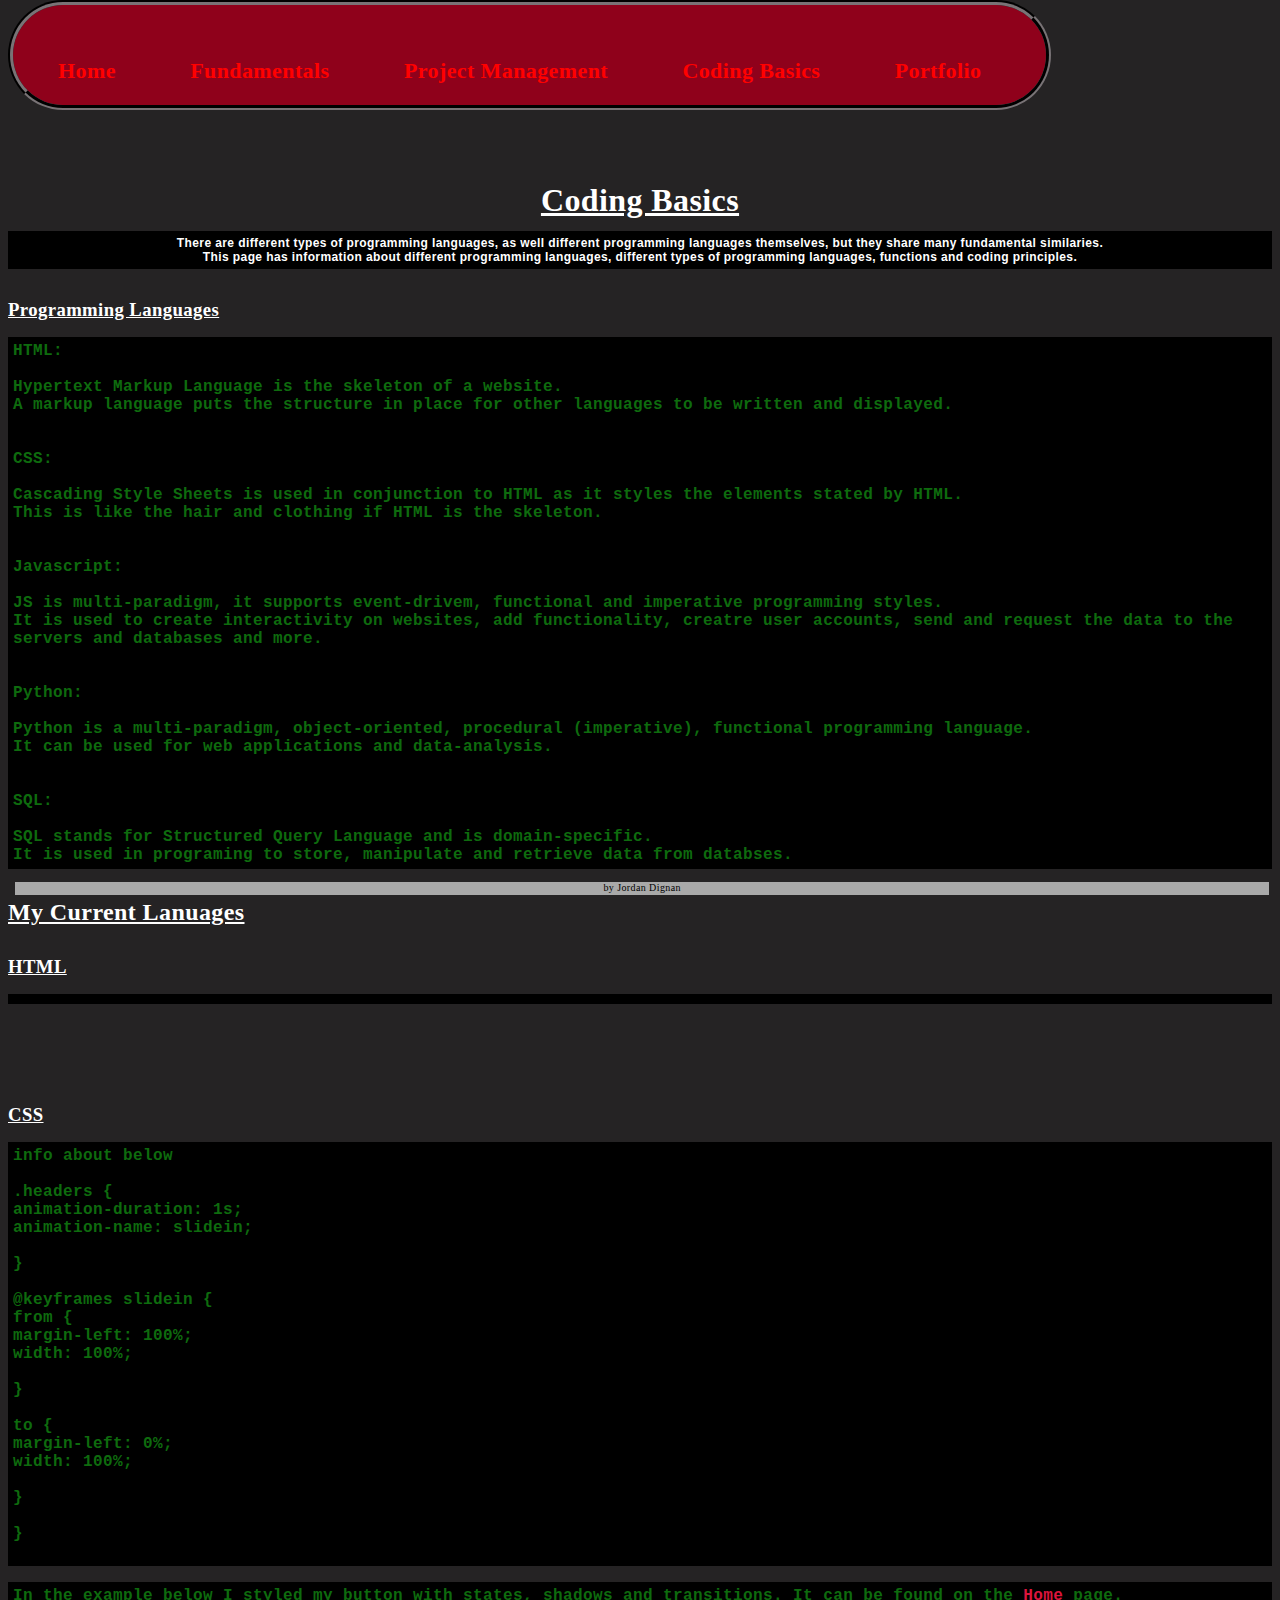
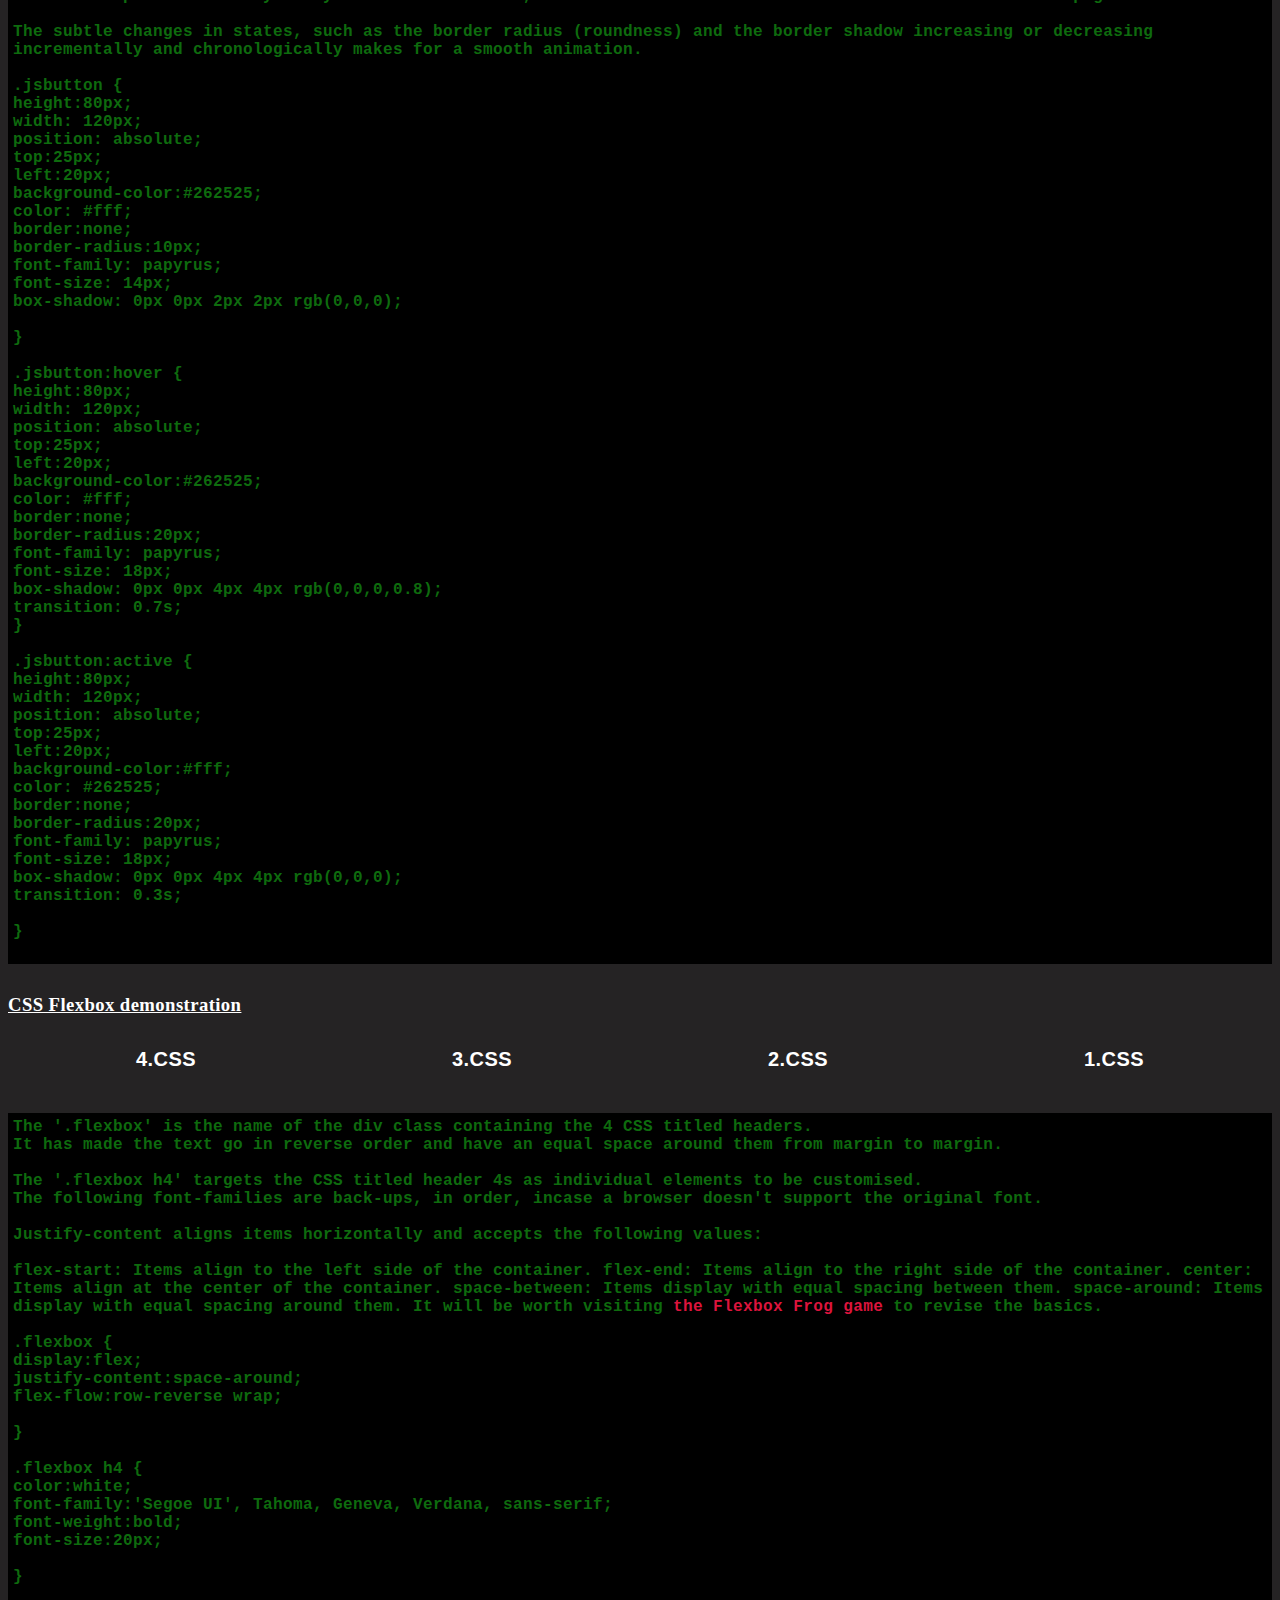
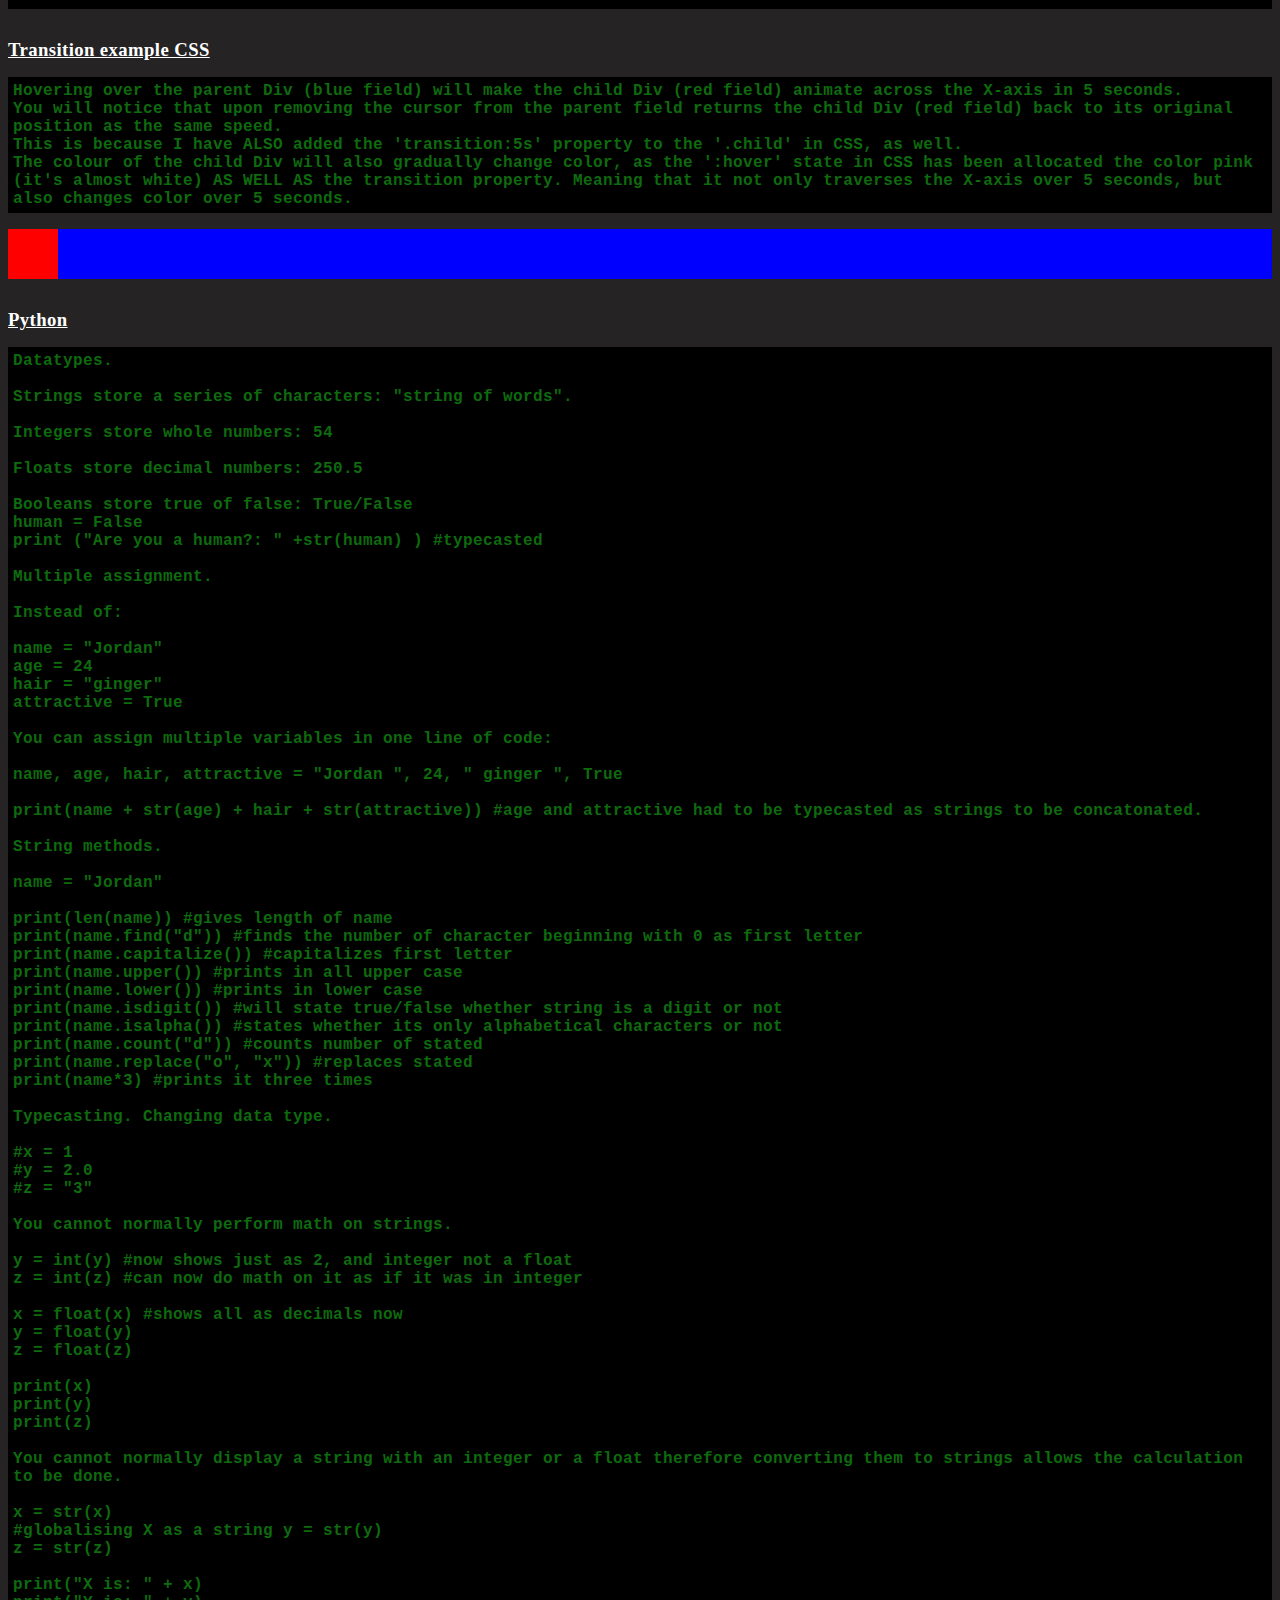
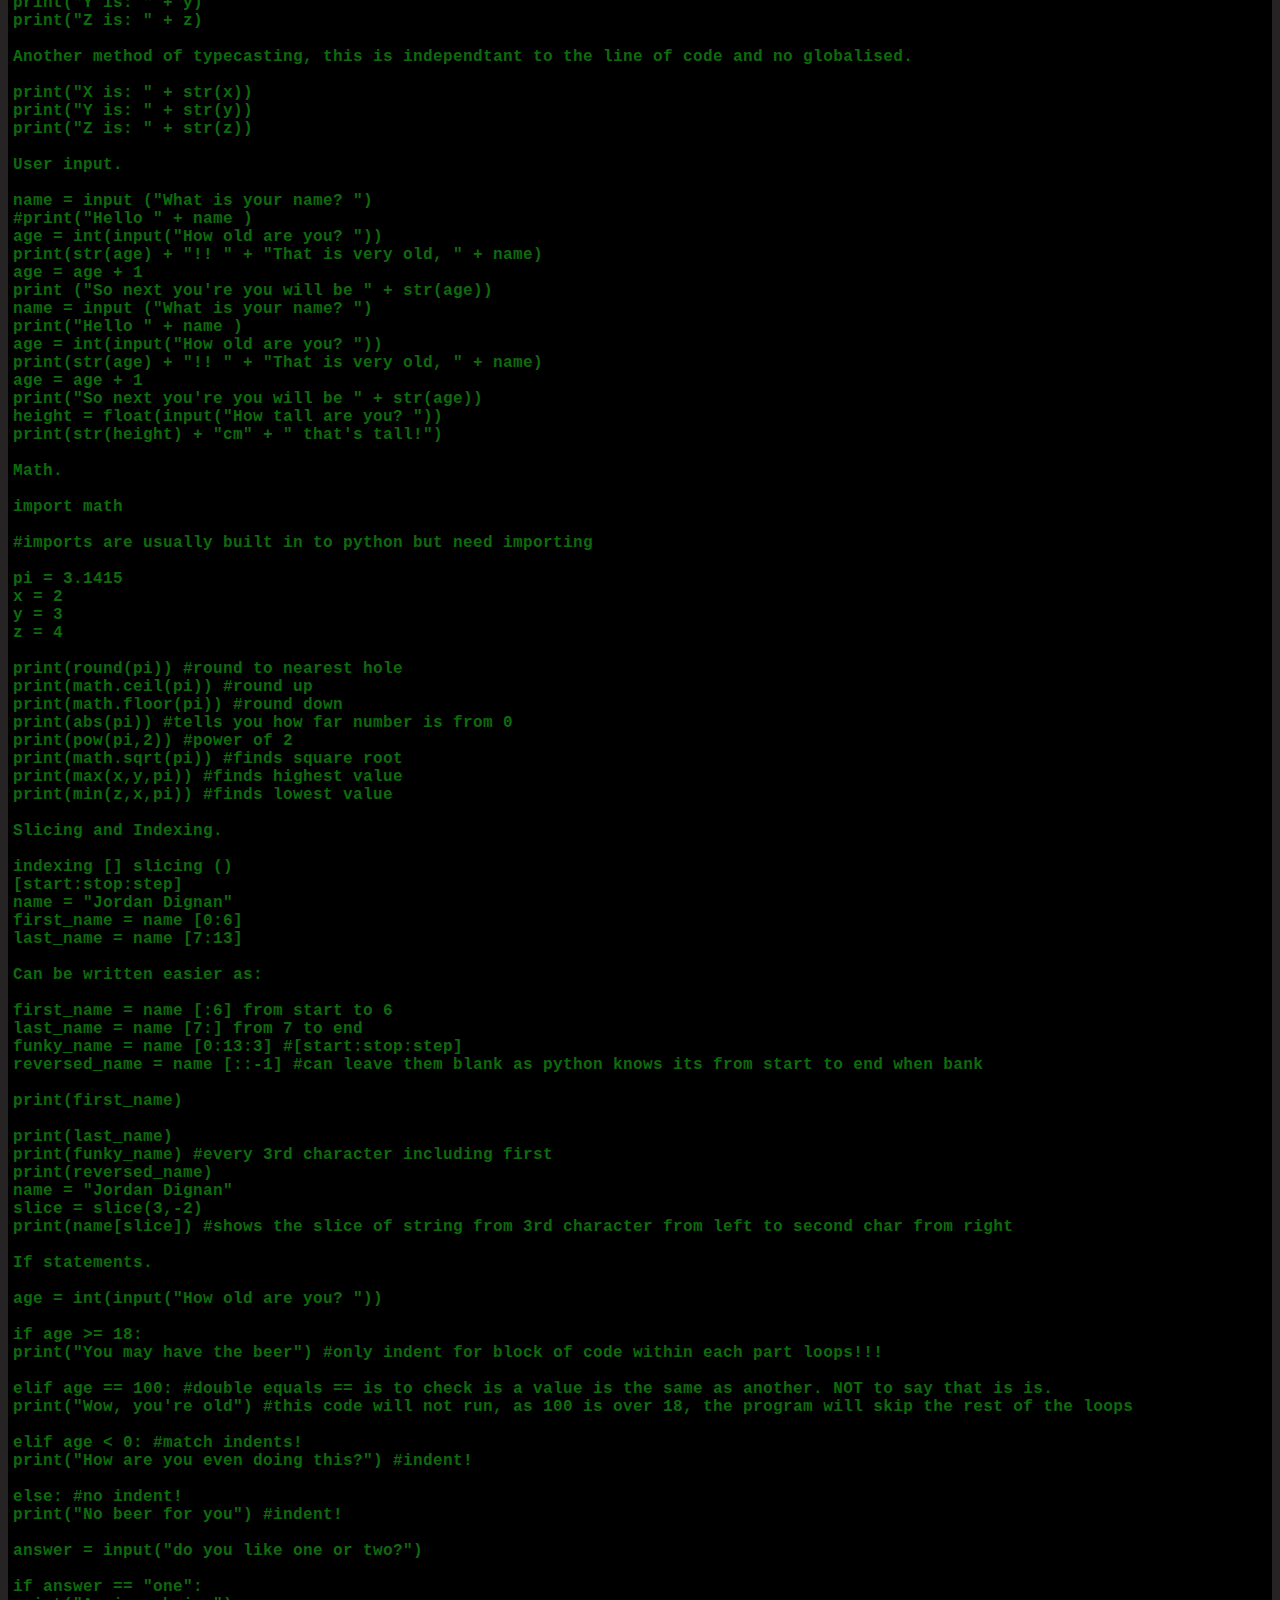
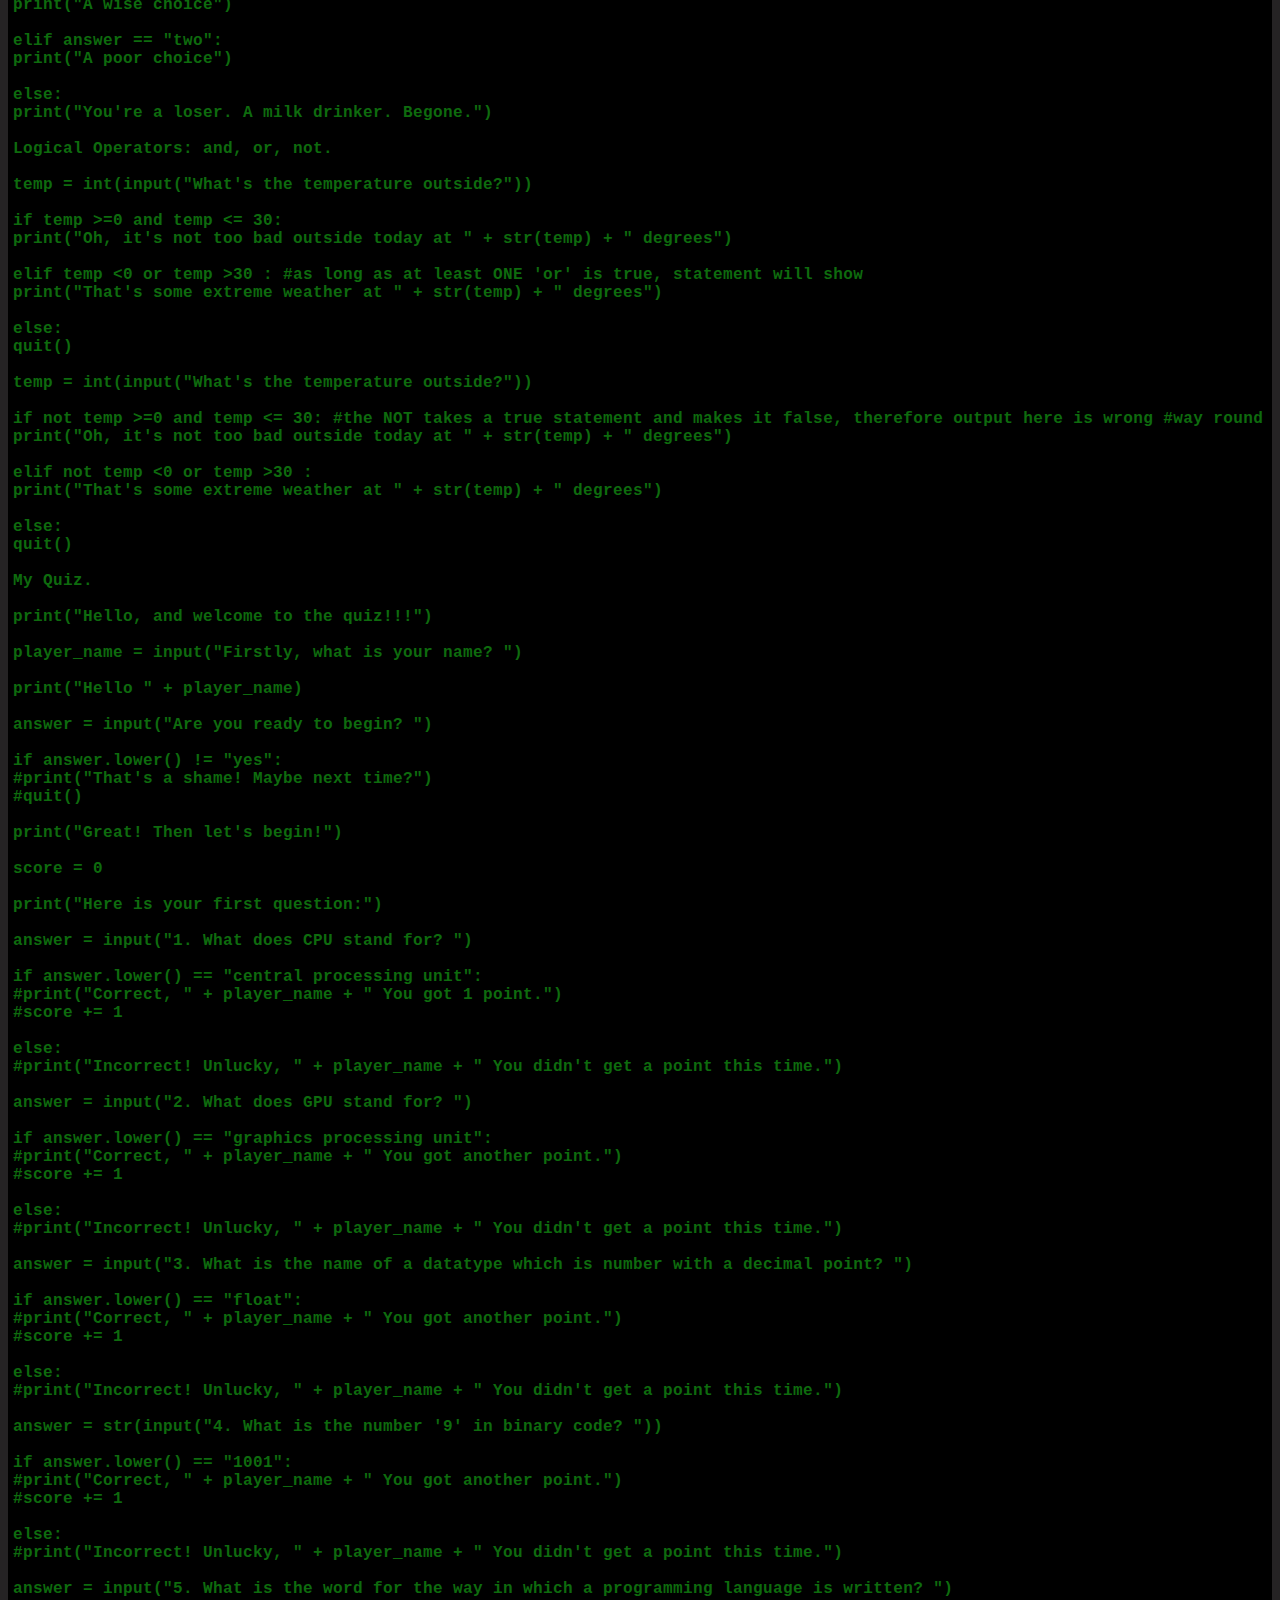
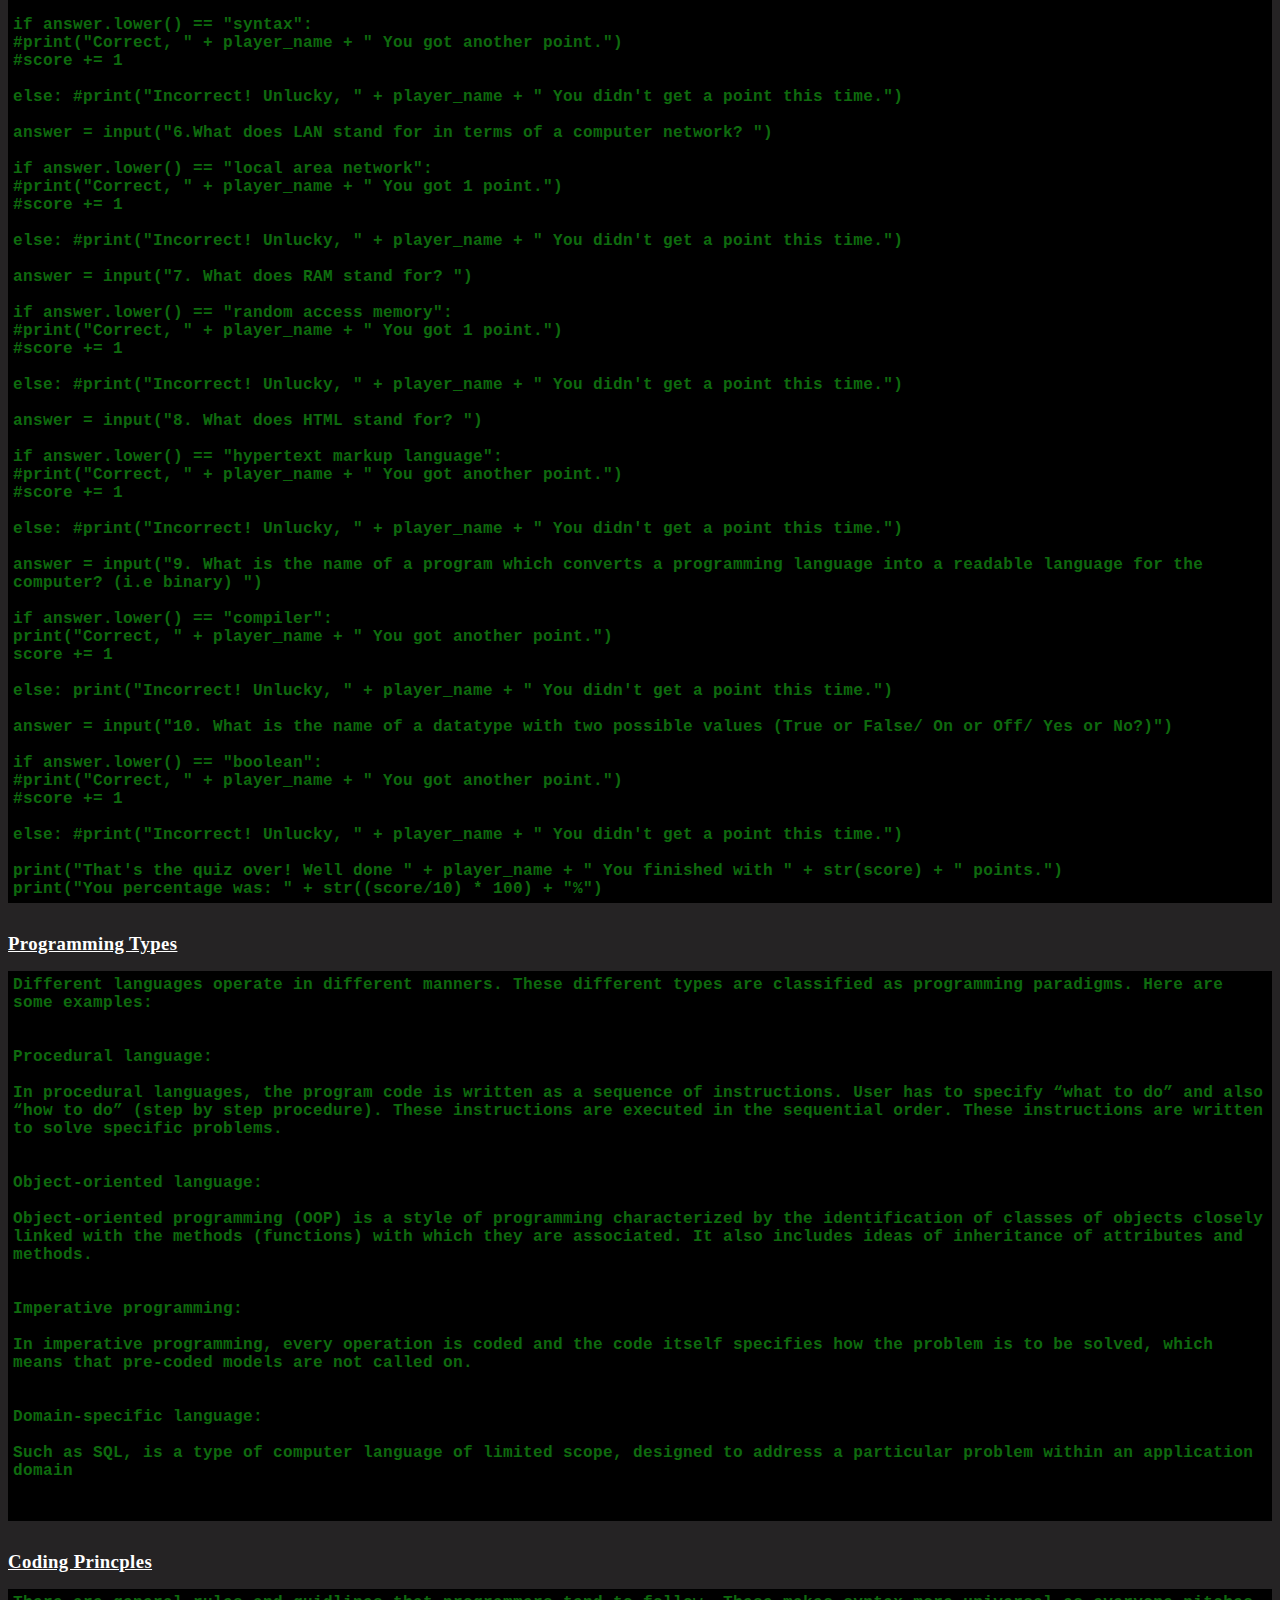
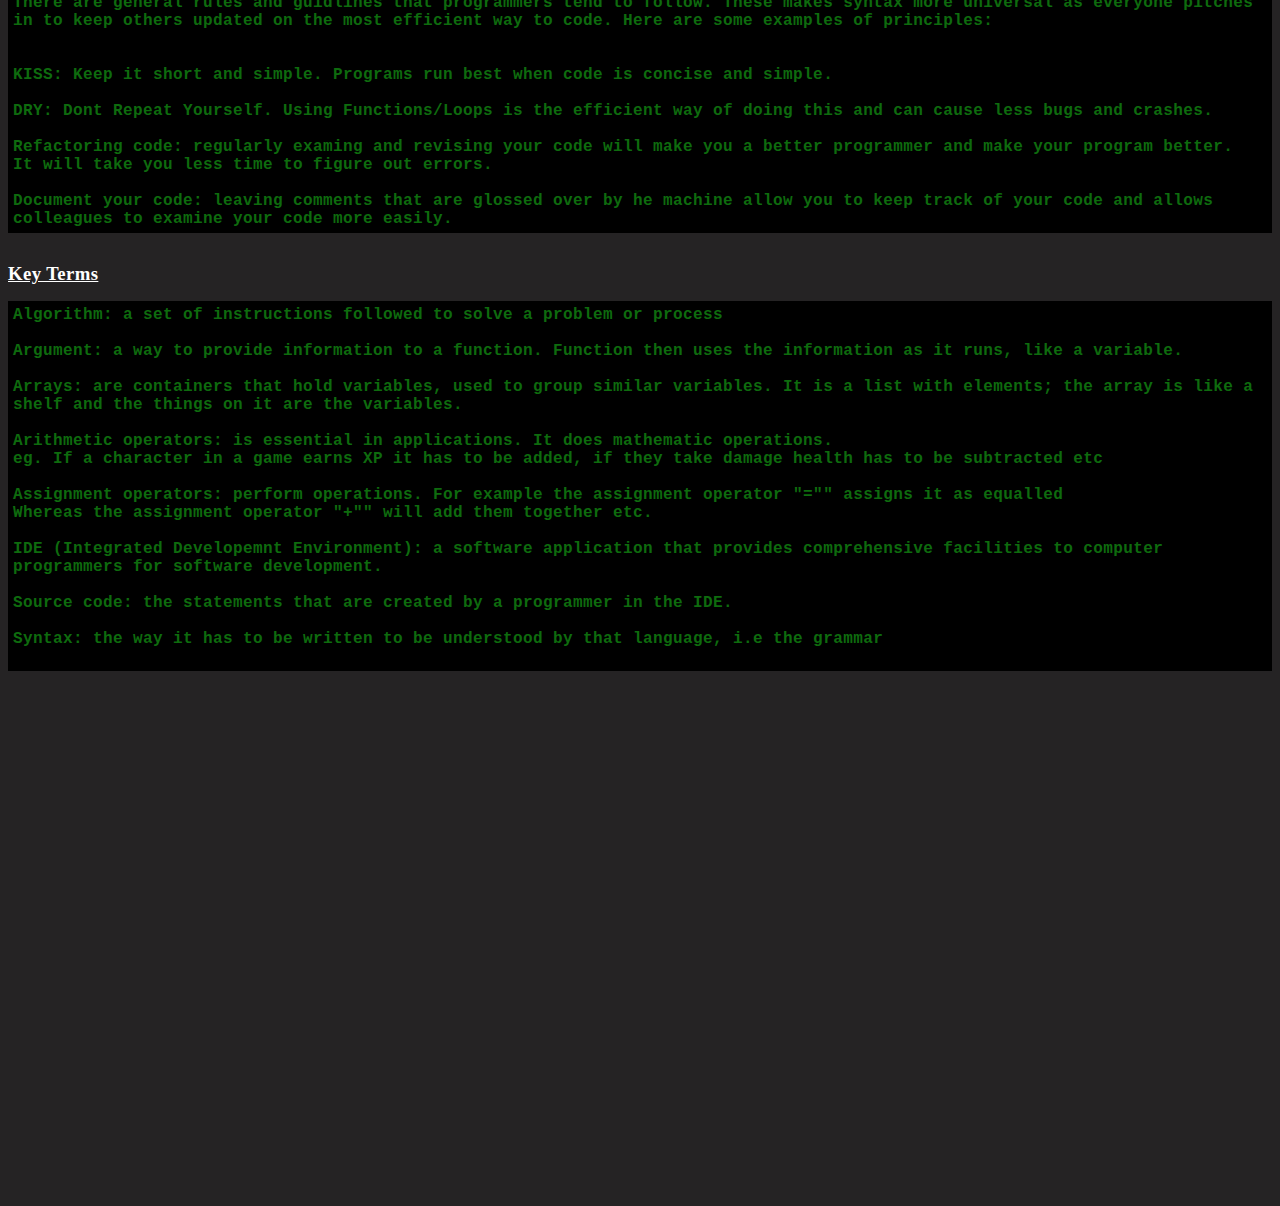
==== commit 439051b1: "javascript nav bar" ====
--- a/codingbasics.html
+++ b/codingbasics.html
@@ -13,16 +13,18 @@
 
 <body>
 
-<nav>   <!-- allows browser to identify that its a nav bar-->
+<nav id="navbar">   <!-- allows browser to identify that its a nav bar-->
     <ul class="navul">
         <li><a href="index.html">Home</a></li>
-        <li><a href="fundamentals.html">Fundametals</a></li> <!-- binary, network tops. and machine parts etc-->
+        <li><a href="fundamentals.html">Fundamentals</a></li> <!-- binary, network tops. and machine parts etc-->
         <li><a href="projectmgmt.html">Project Management</a></li>  <!--Lifecycles, mehtodology, VSM etc-->
         <li><a href="codingbasics.html">Coding Basics</a></li> <!-- coding principles (WET, KISS), code types, data types etc-->
         <li><a href="portfolio.html">Portfolio</a></li> <!-- words and defs-->
     </ul>
 </nav>
 
+
+<br/> <br/> <br/> <br/> <br/> <br/> <br/> <br/>
 
 <h1 class="headers">Coding Basics</h1>
 
@@ -717,6 +719,10 @@
 <div class="footer">by Jordan Dignan</div>
 
 
+
+<script src="app.js"> </script>
+
+
 </body>
 
 </html>--- a/style.css
+++ b/style.css
@@ -4,21 +4,29 @@
 
 }
 
+@import url('https://fonts.googleapis.com/css2?family=Roboto:wght@300;400&display=swap');
+
 body {background-color: #252324;
 	
 }
 
-nav {
+#navbar{
 	width:100;
 	height: 100px;
 	background-color:#8F011B;
-	
-
+	position: fixed;
+	top: 0;
+	transition: top 0.7s;
+	border-style:groove;
+	border-color:#252324;
+	border-width:5px;
+	border-radius:123px;
 }
 
 .navul {
 	text-align:center;
 	margin-left: 0;
+	 
 	
 }
 
@@ -41,6 +49,11 @@
 	
 
 }
+
+
+
+
+
 
 .navul li a:hover {
 	color:brown;
@@ -68,6 +81,7 @@
 	text-decoration:underline;
 	margin-top:30px;
 	margin-bottom:5px;
+	
 
 
 }
@@ -136,7 +150,7 @@
 	background-color: grey;
 	text-align: left;
 	padding: 5px;
-	font-family: helvetica;
+	font-family: roboto;
 	font-weight: bold;
 	font-size: 16px;
 	
@@ -145,8 +159,8 @@
 }
 
 .briefp {
-	color:black;
-	background-color: grey;
+	color:white;
+	background-color: black;
 	text-align: center;
 	padding: 5px;
 	font-family: helvetica;
@@ -173,7 +187,7 @@
 	background-color: grey;
 	text-align: left;
 	padding: 5px;
-	font-family: helvetica;
+	font-family: roboto;
 	font-weight: bold;
 	font-size: 16px;
 
@@ -188,6 +202,7 @@
 	border-width: 1px;
 	font-weight: bold;
 	padding: 2px;
+	
 
 
 }
@@ -201,7 +216,7 @@
 	background-color: grey;
 	text-align: left;
 	padding: 5px;
-	font-family: helvetica;
+	font-family: roboto;
 	font-weight: bold;
 	font-size: 16px;
 
@@ -214,7 +229,7 @@
 	background-color: grey;
 	text-align: left;
 	padding: 5px;
-	font-family: helvetica;
+	font-family: roboto;
 	font-weight: bold;
 	font-size: 16px;
 
@@ -226,7 +241,7 @@
 	background-color: grey;
 	text-align: left;
 	padding: 5px;
-	font-family: helvetica;
+	font-family: roboto;
 	font-weight: bold;
 	font-size: 16px;
 
@@ -240,7 +255,7 @@
 	background-color: grey;
 	text-align: left;
 	padding: 5px;
-	font-family: helvetica;
+	font-family: roboto;
 	font-weight: bold;
 	font-size: 16px;
 
@@ -307,7 +322,7 @@
 	background-color: grey;
 	text-align: left;
 	padding: 5px;
-	font-family: helvetica;
+	font-family: roboto;
 	font-weight: bold;
 	font-size: 16px;
 
@@ -321,7 +336,7 @@
 	background-color: grey;
 	text-align: left;
 	padding: 5px;
-	font-family: helvetica;
+	font-family: roboto;
 	font-weight: bold;
 	font-size: 16px;
 
@@ -330,11 +345,11 @@
 }
 
 .typesp {
-	color:black;
-	background-color: grey;
-	text-align: left;
-	padding: 5px;
-	font-family: helvetica;
+	color:#0e6b0e;
+	background-color: black;
+	text-align: left;
+	padding: 5px;
+	font-family: monospace;
 	font-weight: bold;
 	font-size: 16px;
 
@@ -343,11 +358,11 @@
 }
 
 .langp {
-	color:black;
-	background-color: grey;
-	text-align: left;
-	padding: 5px;
-	font-family: helvetica;
+	color:#0e6b0e;
+	background-color: black;
+	text-align: left;
+	padding: 5px;
+	font-family: monospace;
 	font-weight: bold;
 	font-size: 16px;
 
@@ -356,11 +371,11 @@
 }
 
 .keytermsp {
-	color:black;
-	background-color: grey;
-	text-align: left;
-	padding: 5px;
-	font-family: helvetica;
+	color:#0e6b0e;
+	background-color: black;
+	text-align: left;
+	padding: 5px;
+	font-family: monospace;
 	font-weight: bold;
 	font-size: 16px;
 
@@ -371,9 +386,8 @@
 .jsbutton {
 	height:80px;
 	width: 120px;
-	position: absolute;
-    top:25px;
-	left:20px;
+	float:right;
+	position:static;
 	background-color:#262525;
     color: #fff;
     border:none;
@@ -388,11 +402,6 @@
 }
 
 .jsbutton:hover {
-	height:80px;
-	width: 120px;
-	position: absolute;
-    top:25px;
-	left:20px;
 	background-color:#262525;
     color: #fff;
     border:none;
@@ -407,17 +416,10 @@
 }
 
 .jsbutton:active {
-	height:80px;
-	width: 120px;
-	position: absolute;
-    top:25px;
-	left:20px;
 	background-color:#fff;
     color: #262525;
     border:none;
     border-radius:20px;
-	font-family: papyrus;
-	font-size: 18px;
     box-shadow: 0px 0px 4px 4px rgb(0,0,0);
 	transition: 0.3s;
 
@@ -441,12 +443,13 @@
 
 .aboutmep {
 	color:black;
-	background-color: grey;
-	text-align: left;
-	padding: 5px;
-	font-family: helvetica;
-	font-weight: bold;
-	font-size: 16px;
+	background-color: #e1ad6d;
+	text-align: left;
+	padding: 5px;
+	font-family: helvetica;
+	font-weight: bold;
+	font-size: 16px;
+	font-style:italic;
 
 
 
@@ -454,12 +457,13 @@
 
 .topthreep {
 	color:black;
-	background-color: grey;
-	text-align: left;
-	padding: 5px;
-	font-family: helvetica;
-	font-weight: bold;
-	font-size: 16px;
+	background-color: #e1ad6d;
+	text-align: left;
+	padding: 5px;
+	font-family: helvetica;
+	font-weight: bold;
+	font-size: 16px;
+	font-style:italic;
 
 
 
@@ -467,13 +471,12 @@
 
 .topthreediv {
 	color:black;
-	background-color: grey;
-	text-align: left;
-	padding: 5px;
-	font-family: helvetica;
-	font-weight: bold;
-	font-size: 16px;
-
+	background-color: #e1ad6d;
+	text-align: left;
+	padding: 5px;
+	font-weight: bold;
+	font-size: 16px;
+	font-style:italic;
 
 
 
@@ -481,13 +484,13 @@
 
 .hobbiesp {
 	color:black;
-	background-color: grey;
-	text-align: left;
-	padding: 5px;
-	font-family: helvetica;
-	font-weight: bold;
-	font-size: 16px;
-
+	background-color: #e1ad6d;
+	text-align: left;
+	padding: 5px;
+	font-family: helvetica;
+	font-weight: bold;
+	font-size: 16px;
+	font-style:italic;
 
 
 
@@ -496,25 +499,25 @@
 
 .developp {
 	color:black;
-	background-color: grey;
-	text-align: left;
-	padding: 5px;
-	font-family: helvetica;
-	font-weight: bold;
-	font-size: 16px;
-
+	background-color: #e1ad6d;
+	text-align: left;
+	padding: 5px;
+	font-family: helvetica;
+	font-weight: bold;
+	font-size: 16px;
+	font-style:italic;
 
 }
 
 .skillsp {
 	color:black;
-	background-color: grey;
-	text-align: left;
-	padding: 5px;
-	font-family: helvetica;
-	font-weight: bold;
-	font-size: 16px;
-
+	background-color: #e1ad6d;
+	text-align: left;
+	padding: 5px;
+	font-family: helvetica;
+	font-weight: bold;
+	font-size: 16px;
+	font-style:italic;
 
 
 }
@@ -522,13 +525,13 @@
 
 .placesp {
 	color:black;
-	background-color: grey;
-	text-align: left;
-	padding: 5px;
-	font-family: helvetica;
-	font-weight: bold;
-	font-size: 16px;
-
+	background-color: #e1ad6d;
+	text-align: left;
+	padding: 5px;
+	font-family: helvetica;
+	font-weight: bold;
+	font-size: 16px;
+	font-style:italic;
 
 }
 
@@ -604,11 +607,11 @@
 
 
 .principlesp {
-	color:black;
-	background-color: grey;
-	text-align: left;
-	padding: 5px;
-	font-family: helvetica;
+	color:#0e6b0e;
+	background-color: black;
+	text-align: left;
+	padding: 5px;
+	font-family: monospace;
 	font-weight: bold;
 	font-size: 16px;
 
@@ -616,11 +619,11 @@
 
 
 .mylanguagesp {
-	color:black;
-	background-color: grey;
-	text-align: left;
-	padding: 5px;
-	font-family: helvetica;
+	color:#0e6b0e;
+	background-color: black;
+	text-align: left;
+	padding: 5px;
+	font-family: monospace;
 	font-weight: bold;
 	font-size: 16px;
 
@@ -704,4 +707,26 @@
 	background-color: pink;
 	transition:5s;
 
+}
+
+
+
+
+.agileimg {
+	display:flex;
+	align-items:center;
+	justify-content: center;
+	flex-direction: column;
+	
+
+
+}
+
+.agileimg img {
+	width:350px;
+	height:350px;
+	border: 5x solid black;
+	
+
+
 }